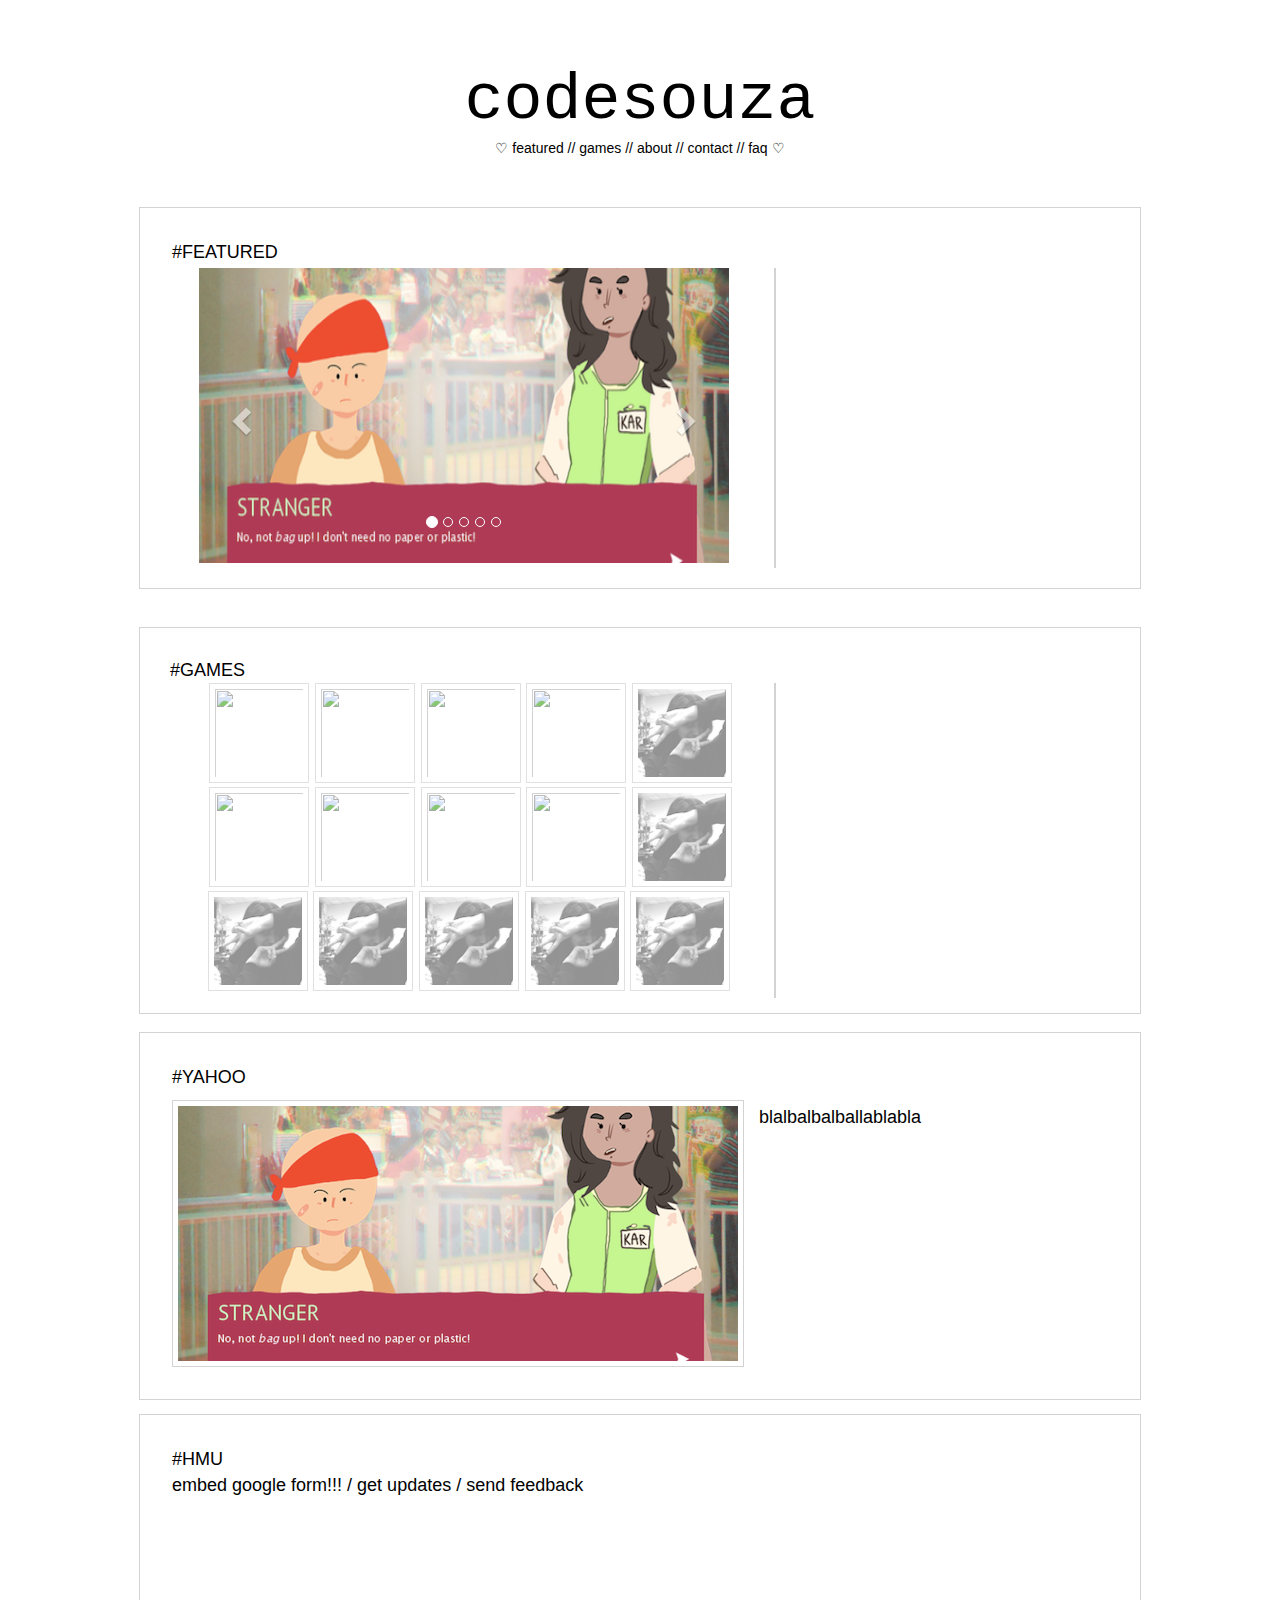
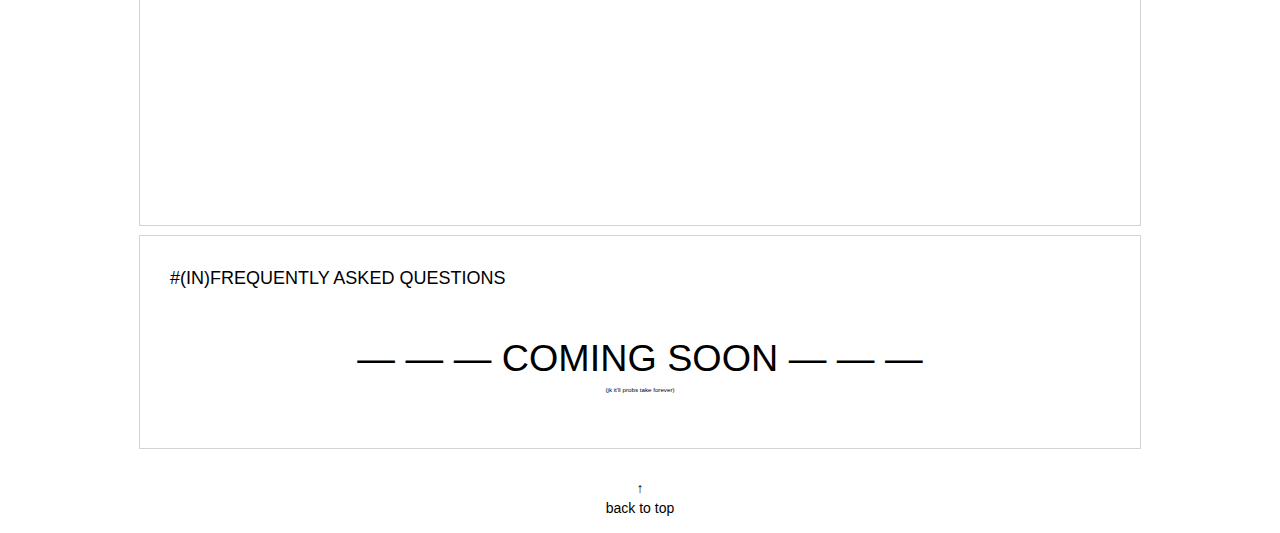
==== index.html @ 610016ef "Update index.html" ====
<!DOCTYPE html>

<html>
 
<head>
<title>CODESOUZA.</title>
  <meta charset="utf-8">
  <link rel="shortcut icon" type="image/png" href="/codefavicon.png"/>
<link rel="apple-touch-icon-precomposed" href="/codefavicon.png">
<meta name="msapplication-TileColor" content="#FFFFFF">
<meta name="msapplication-TileImage" content="/codefavicon.png">
<link rel="icon" href="/icon2.png">
<link rel="shortcut icon" type="image/png" href="/codefavicon.png">
 <meta name="viewport" content="width=device-width, initial-scale=1">
  <link rel="stylesheet" href="https://maxcdn.bootstrapcdn.com/bootstrap/3.3.7/css/bootstrap.min.css">
  <script src="https://ajax.googleapis.com/ajax/libs/jquery/3.2.1/jquery.min.js"></script>
  <script src="https://maxcdn.bootstrapcdn.com/bootstrap/3.3.7/js/bootstrap.min.js"></script>
  <style>
  .carousel-inner > .item > img,
  .carousel-inner > .item > a > img {
      width: 100%;
      margin: auto;
  }
 </style>
  <link href="/style.css" rel="stylesheet" type="text/css" media="all">
</head>
<body>
  
    <br><br><center><a href="http://codesouza.github.io/" class="titlez" style="font-family:courier new;color:black;background-color:none;background:none;font-size:65px;text-decoration:none;">codesouza</a><p style="margin-top:-10px;">&#9825;
    
    <a href="#featured" style="background-color:none;background:none;text-decoration:none;"><span class="mainlink">featured</span></a> // 
    <a href="#allgames" style="background-color:none;background:none;text-decoration:none;"><span class="mainlink">games</span></a> // 
    <a href="#abt" style="background-color:none;background:none;text-decoration:none;"><span class="mainlink">about</span></a> // 
    <a href="#contact" style="background-color:none;background:none;text-decoration:none;"><span class="mainlink">contact</span></a> //
    <a href="#faq" style="background-color:none;background:none;text-decoration:none;"><span class="mainlink">faq</span></a>  &#9825;</center><br>

<a name="featured"></a>
<br>
&nbsp; 

<center><div class="one">
<p style="text-align:left;font-size:18px;padding:32px;">#FEATURED<br>
<div class=section1>
<div class="container" style="width:530px;margin-right:60px;">
<div id="myCarousel" class="carousel slide" data-ride="carousel" data-interval="1750" style="width:530px;height:295px;">
    <!-- Indicators -->
    <ol class="carousel-indicators">
      <li data-target="#myCarousel" data-slide-to="0" class="active"></li>
      <li data-target="#myCarousel" data-slide-to="1"></li>
      <li data-target="#myCarousel" data-slide-to="2"></li>
      <li data-target="#myCarousel" data-slide-to="3"></li>
      <li data-target="#myCarousel" data-slide-to="4"></li>
    </ol>

    <!-- Wrapper for slides -->
    <div class="carousel-inner" role="listbox">
      <div class="item active">
       <span id="thing2"><a href="/wip"><img src="https://codesouza.github.io/test.png" height=295px width=530px></a></span>
      </div>

      <div class="item">
       <span id="thing2"><a href="/wip"><img src="https://codesouza.github.io/test.png" height=295px width=530px></a></span>
      </div>
    
      <div class="item">
       <span id="thing2"><a href="/wip"><img src="https://codesouza.github.io/test.png" height=295px width=530px></a></span>
     </div>
     
      <div class="item">
        <span id="thing2"><img src="https://codesouza.github.io/test.png" height=295px width=530px></span>
      </div>
      
          <div class="item">
        <span id="thing2"><img src="https://codesouza.github.io/test.png" height=295px width=530px></span>
     </div>
     
    </div>

    <!-- Left and right controls -->
     <a class="left carousel-control" href="#myCarousel" role="button" data-slide="prev" style="background:none">
      <span class="glyphicon glyphicon-chevron-left"></span>
      <span class="sr-only">Previous</span>
    </a>
    <a class="right carousel-control" href="#myCarousel" role="button" data-slide="next" style="background:none">
      <span class="glyphicon glyphicon-chevron-right"></span>
      <span class="sr-only">Next</span>
    </a>
  </div>
</div>
<span id="about3">
<strong><i>chicken alfredo</strong></i><br>
<small><small><em>a simple pseudo-RPG featuring a small boy lost in a big world <strike>er, commercial mall</strike>. can you successfully guide 6y/o noodle to his mother? developed as a means to play around with new code.</em><br>
</div><br>
</div>
</center>
<br>
<a name="allgames"></a>
<br>
&nbsp;

<center><div class="one">
<p style="text-align:left;font-size:18px;padding:30px;">#GAMES<br>
<div class=section style="height:315px;">

<span id="thing"><a href="/wip"><img src="https://78.media.tumblr.com/51420f6b9ac7511cdd7868e2d6248a3f/tumblr_p2h3wk4jT21vpi7zio5_500.png" height=100px width=100px style="padding:5px;margin-bottom:4px;border:1px solid lightgray;"></a>&nbsp;
<span id="about" style="margin-left:485px;">
<strong><i>chicken alfredo</strong></i><br>
<small><small><em>a simple pseudo-RPG featuring a small boy lost in a big world <strike>er, commercial mall</strike>. can you successfully guide 6y/o noodle to his mother? developed as a means to play around with new code.</em><br>

</em><br>
<strong>genre:</strong> pointless<br>
<strong>length:</strong> 10-15min<br>
<strong>originally created:</strong> oct2015<br>
<strong>last updated:</strong> jan2018<br>
<strong>warnings:</strong> n/a<br></small>
<center><strong>* * *</strong></center></small>

</span></span>

<span id="thing"><a href="/wip"><img src="https://78.media.tumblr.com/8546963a7205b519762d2fd50eac9c80/tumblr_p2h3wk4jT21vpi7zio1_500.png" height=100px width=100px style="padding:5px;margin-bottom:4px;border:1px solid lightgray;"></a>&nbsp;
<span id="about" style="margin-left:380px;">
<strong><i>teh gr8st meme</strong></i><br>
<small><small><em>a text-adventure game featuring swaggerjagger – a highschool student determined to win the superlative of “greatest meme.” as part of his quest, he must defeat all other memes within the school.</em><br><br>
<strong>genre:</strong> pointless<br>
<strong>length:</strong> 10-15min<br>
<strong>last updated:</strong> oct2015<br>
<strong>warnings:</strong> outdated memez<br></small>
<center><strong>* * *</strong></center></small>
</span></span>

<span id="thing"><a href="/wip"><img src="https://78.media.tumblr.com/a231ae57bc770aa4e705761f517f2b4b/tumblr_p2h3wk4jT21vpi7zio4_500.png" height=100px width=100px style="padding:5px;margin-bottom:4px;border:1px solid lightgray;"></a>&nbsp;
<span id="about" style="margin-left:275px;">
<strong><i>blablabla</strong></i><br>
<small><small><em>description description description description desription description description description description description description description description description description description description </em><br><br>
<strong>genre:</strong> text<br>
<strong>length:</strong> text<br>
<strong>last updated:</strong> text<br>
<strong>warnings:</strong> text<br></small>
<center><strong>* * *</strong></center></small>
</span></span>

<span id="thing"><a href="/wip"><img src="https://78.media.tumblr.com/7ba85b53e247035cbcf5eed28ad32768/tumblr_p2h3wk4jT21vpi7zio3_500.png" height=100px width=100px style="padding:5px;margin-bottom:4px;border:1px solid lightgray;"></a>&nbsp;
<span id="about" style="margin-left:170px;">
<strong><i>blablabla</strong></i><br>
<small><small><em>description description description description desription description description description description description description description description description description description description </em><br><br>
<strong>genre:</strong> text<br>
<strong>length:</strong> text<br>
<strong>last updated:</strong> text<br>
<strong>warnings:</strong> text<br></small>
<center><strong>* * *</strong></center></small>
</span></span>

<span id="thing"><a href="/wip"><img src="https://codesouza.github.io/icon.png" height=100px width=100px style="padding:5px;margin-bottom:4px;border:1px solid lightgray;"></a>&nbsp;
<span id="about" style="margin-left:65px;">
<strong><i>blablabla</strong></i><br>
<small><small><em>description description description description desription description description description description description description description description description description description description </em><br><br>
<strong>genre:</strong> text<br>
<strong>length:</strong> text<br>
<strong>last updated:</strong> text<br>
<strong>warnings:</strong> text<br></small>
<center><strong>* * *</strong></center></small>
</span></span> 

<span id="thing"><a href="/wip"><img src="https://78.media.tumblr.com/5c56c595bf314876842eba7ab51372b2/tumblr_p2h3wk4jT21vpi7zio2_500.png" height=100px width=100px style="padding:5px;margin-bottom:4px;border:1px solid lightgray;"></a>&nbsp;
<span id="about" style="margin-top:-105px;margin-left:485px;">
<strong><i>blablabla</strong></i><br>
<small><small><em>description description description description desription description description description description description description description description description description description description </em><br><br>
<strong>genre:</strong> text<br>
<strong>length:</strong> text<br>
<strong>last updated:</strong> text<br>
<strong>warnings:</strong> text<br></small>
<center><strong>* * *</strong></center></small>
</span></span>

<span id="thing"><a href="/wip"><img src="https://78.media.tumblr.com/abcad7ddb61fff23e1674c939392bfc5/tumblr_p2h3wk4jT21vpi7zio6_1280.gif" height=100px width=100px style="padding:5px;margin-bottom:4px;border:1px solid lightgray;"></a>&nbsp;
<span id="about" style="margin-top:-105px;margin-left:380px">
<strong><i>blablabla</strong></i><br>
<small><small><em>description description description description desription description description description description description description description description description description description description </em><br><br>
<strong>genre:</strong> text<br>
<strong>length:</strong> text<br>
<strong>last updated:</strong> text<br>
<strong>warnings:</strong> text<br></small>
<center><strong>* * *</strong></center></small>
</span></span>

<span id="thing"><a href="/wip"><img src="https://78.media.tumblr.com/abcad7ddb61fff23e1674c939392bfc5/tumblr_p2h3wk4jT21vpi7zio6_1280.gif" height=100px width=100px style="padding:5px;margin-bottom:4px;border:1px solid lightgray;"></a>&nbsp;
<span id="about" style="margin-top:-105px;margin-left:275px;">
<strong><i>blablabla</strong></i><br>
<small><small><em>description description description description desription description description description description description description description description description description description description </em><br><br>
<strong>genre:</strong> text<br>
<strong>length:</strong> text<br>
<strong>last updated:</strong> text<br>
<strong>warnings:</strong> text<br></small>
<center><strong>* * *</strong></center></small>
</span></span>

<span id="thing"><a href="/wip"><img src="https://78.media.tumblr.com/abcad7ddb61fff23e1674c939392bfc5/tumblr_p2h3wk4jT21vpi7zio6_1280.gif" height=100px width=100px style="padding:5px;margin-bottom:4px;border:1px solid lightgray;"></a>&nbsp;
<span id="about" style="margin-top:-105px;margin-left:170px;">
<strong><i>blablabla</strong></i><br>
<small><small><em>description description description description desription description description description description description description description description description description description description </em><br><br>
<strong>genre:</strong> text<br>
<strong>length:</strong> text<br>
<strong>last updated:</strong> text<br>
<strong>warnings:</strong> text<br></small>
<center><strong>* * *</strong></center></small>
</span></span>

<span id="thing"><a href="/wip"><img src="https://codesouza.github.io/icon.png" height=100px width=100px style="padding:5px;margin-bottom:4px;border:1px solid lightgray;"></a>&nbsp;
<span id="about" style="margin-top:-105px;margin-left:65px;">
<strong><i>blablabla</strong></i><br>
<small><small><em>description description description description desription description description description description description description description description description description description description </em><br><br>
<strong>genre:</strong> text<br>
<strong>length:</strong> text<br>
<strong>last updated:</strong> text<br>
<strong>warnings:</strong> text<br></small>
<center><strong>* * *</strong></center></small>
</span></span>

<span id="thing"><a href="/wip"><img src="https://codesouza.github.io/icon.png" height=100px width=100px style="padding:5px;margin-bottom:4px;border:1px solid lightgray;"></a>&nbsp;
<span id="about" style="margin-top:-210px;margin-left:485px;">
<strong><i>blablabla</strong></i><br>
<small><small><em>description description description description desription description description description description description description description description description description description description </em><br><br>
<strong>genre:</strong> text<br>
<strong>length:</strong> text<br>
<strong>last updated:</strong> text<br>
<strong>warnings:</strong> text<br></small>
<center><strong>* * *</strong></center></small>
</span></span>

<span id="thing"><a href="/wip"><img src="https://codesouza.github.io/icon.png" height=100px width=100px style="padding:5px;margin-bottom:4px;border:1px solid lightgray;"></a>&nbsp;
<span id="about" style="margin-top:-210px;margin-left:380px;">
<strong><i>blablabla</strong></i><br>
<small><small><em>description description description description desription description description description description description description description description description description description description </em><br><br>
<strong>genre:</strong> text<br>
<strong>length:</strong> text<br>
<strong>last updated:</strong> text<br>
<strong>warnings:</strong> text<br></small>
<center><strong>* * *</strong></center></small>
</span></span>

<span id="thing"><a href="/wip"><img src="https://codesouza.github.io/icon.png" height=100px width=100px style="padding:5px;margin-bottom:4px;border:1px solid lightgray;"></a>&nbsp;
<span id="about" style="margin-top:-210px;margin-left:275px;">
<strong><i>blablabla</strong></i><br>
<small><small><em>description description description description desription description description description description description description description description description description description description </em><br><br>
<strong>genre:</strong> text<br>
<strong>length:</strong> text<br>
<strong>last updated:</strong> text<br>
<strong>warnings:</strong> text<br></small>
<center><strong>* * *</strong></center></small>
</span></span>

<span id="thing"><a href="/wip"><img src="https://codesouza.github.io/icon.png" height=100px width=100px style="padding:5px;margin-bottom:4px;border:1px solid lightgray;"></a>&nbsp;
<span id="about" style="margin-top:-210px;margin-left:170px;">
<strong><i>blablabla</strong></i><br>
<small><small><em>description description description description desription description description description description description description description description description description description description </em><br><br>
<strong>genre:</strong> text<br>
<strong>length:</strong> text<br>
<strong>last updated:</strong> text<br>
<strong>warnings:</strong> text<br></small>
<center><strong>* * *</strong></center></small>
</span></span>

<span id="thing"><a href="/wip"><img src="https://codesouza.github.io/icon.png" height=100px width=100px style="padding:5px;margin-bottom:4px;border:1px solid lightgray;"></a>&nbsp;
<span id="about" style="margin-top:-210px;margin-left:65px;">hover!</span></span>

<span id="thing" style="font-size:1px;">&nbsp; 
<span id="about" style="margin-top:-210px;margin-left:65px;"><strong><i>codesouza games</strong></i><br>
<small><small><em>description description description description desription description description description description description description description description description description description description </em><br><br>
</span></span>
</div><br>
</div></center>
<br>
 
<a name="abt"></a> &nbsp; 
<br>
<center><div class="one">
<p style="text-align:left;font-size:18px;padding:32px;margin-bottom:15px;">#YAHOO<br>
<span id="thing"><img src="/test.png" height=30% width=auto style="margin-top:10px;padding:5px;border:1px solid lightgray;">
<span id="about2" style="padding:15px;margin-left:0px;">
  blalbalbalballablabla
</div>
<br>
<a name="contact"></a> &nbsp; 
<br>
<center><div class="one">
<p style="text-align:left;font-size:18px;padding:32px;">#HMU<br>embed google form!!! / get updates / send feedback</br><p style="text-align:left;padding-left:30px;margin-top:-40px;"><iframe src="https://docs.google.com/forms/d/1LzwYeLHEktfcRdA-hWhYUY2slffqYl0IQMrAqqK3-rg/viewform?embedded=true" width="900" height="300px" frameborder="0" marginheight="0" marginwidth="0">Loading...</iframe><br><br><br></p>
</div></center>
 
<br>
<a name="faq"></a> &nbsp;
<br>

<center><div class="one">
<p style="text-align:left;font-size:18px;padding:30px;">#(IN)FREQUENTLY ASKED QUESTIONS<br style="font-size:14px;"><center><big><big><big><big><big><big><big><big><big>	&mdash;	&mdash;	&mdash; COMING SOON 	&mdash;	&mdash;	&mdash;</big></big></big></big></big></big></big></big></big><br><small>(jk it'll probs take forever)</small></center><br><br><br><br><br></p>
</div></center>
<br><p>
  <center><a href="#top" style="background-color:none;background:none;text-decoration:none;font-size:14px;" id="scroll" class="scroll">&#x2191;<br>back to top</a></center>
  </body>
</html>
---- style.css ----
body {
  background-color: white;
  color: black;
  font-family:Helvetica Neue, Helvetica, Arial, sans-serif;
  font-weight:300;
  margin:15px;
  background:url();
  background-size:20% 40%;
  background-attachment: fixed;
  
}

a {
  background-color: #FFFF61;
  color: black;
  font-family: Helvetica;
  background-size:auto auto;
  background-attachment: fixed;
  font-style:normal;
  text-transform:none;
}

a:hover {
  background-color: #FFFFFF;
  color: black;
  font-family: Helvetica;
  background-size:auto auto;
  background-attachment: fixed;
  font-style:normal;
  text-decoration:underline;
}

#titlez a:hover {
}

box {
    background-color: white;
    width: 300px;
    padding: 25px;
    border: 1px solid gray;
    margin-left: 250px;
}

.vr{
  width: 2px; /* Line width */
  background-color: lightgray; /* Line color */
  height: 268px; /* Override in-line if you want specific height. */
  display:inline-block; /* Causes the line to float to left of content. 
    You can instead use position:absolute or display:inline-block
    if this fits better with your design */
}

.one {
    outline-style: double;
    outline-color: lightgray;
    outline-width: 1px;
    width:1000px;
    text-align:center;
    margin-top:-20px;
    background-color:white;
    z-index:999;
}
.initial{
  z-index:-10000;
}


.mainlink:hover {
  font-style:italic;
}

.socialmedia {
  position: fixed;
  bottom:5px;
  right:5px;
  background-color:white;
  color:white;
}

a .socialmedia{
  position: fixed;
  bottom:5px;
  right:5px;
  color:white;
}

.button {
    background-color: black;
    border: 2px solid black;
    color: white;
    text-align: center;
    text-decoration: none;
    display: inline-block;
    font-size: 20px;
    margin: 4px 2px;
    height:500px;
    width:150px;
    text-align:center;
    -webkit-transition-duration: 0.4s; /* Safari */
    -moz-transition-duration: 0.4s; /* Safari */
    -o-transition-duration: 0.4s; /* Safari */
    -ms-transition-duration: 0.4s; /* Safari */
    transition-duration: 0.4s;
    cursor: pointer;
}

.button:hover {
    background-color: white;
    color: black;
    border: 2px solid #555555;
}

.section {
    width:606px;
    padding:0; 
    height:300px;
    margin-top:-40px;
    margin-left:30px;
    text-align:middle;
    overflow:scroll;
    border-right: 2px solid lightgray;
}

.section1 {
    width:606px;
    padding:0; 
    height:300px;
    margin-top:-40px;
    margin-left:30px;
    text-align:middle;
    overflow:scroll;
    border-right: 2px solid lightgray;
}

.section1:hover #about3 {
    opacity:1;
    transition: opacity .3s ease-in-out;
   -moz-transition: opacity .3s ease-in-out;
   -o-transition: opacity .3s ease-in-out;
   -webkit-transition: opacity .3s ease-in-out;
   -ms-transition: opacity .3s ease-in-out;
}

#about {
    width:315px;
    padding:0; 
    height:272px;
    margin-top:0px;
    text-align:justify;
    position:absolute;
    margin-left:501px;
    /*left:60%;
    right:39%;*/
    font-size:19px;
    opacity:0;
    transition: opacity .3s ease-in-out;
   -moz-transition: opacity .3s ease-in-out;
   -o-transition: opacity .3s ease-in-out;
   -webkit-transition: opacity .3s ease-in-out;
   -ms-transition: opacity .3s ease-in-out;
}

#about3 {
    width:315px;
    padding:0; 
    height:272px;
    margin-top:0px;
    text-align:justify;
    position:absolute;
    margin-left:320px;
    margin-top:-300px;
    /*left:60%;
    right:39%;*/
    font-size:19px;
    opacity:0;
    transition: opacity .3s ease-in-out;
   -moz-transition: opacity .3s ease-in-out;
   -o-transition: opacity .3s ease-in-out;
   -webkit-transition: opacity .3s ease-in-out;
   -ms-transition: opacity .3s ease-in-out;
}


#about2 {
    width:630px;
    padding:0; 
    height:272px;
    margin-top:0px;
    text-align:justify;
    position:absolute;
    margin-left:521px;
    /*left:60%;
    right:39%;*/
    font-size:18px;
}


#thing:hover #about {
    opacity:1;
    transition: opacity .3s ease-in-out;
   -moz-transition: opacity .3s ease-in-out;
   -o-transition: opacity .3s ease-in-out;
   -webkit-transition: opacity .3s ease-in-out;
   -ms-transition: opacity .3s ease-in-out;
}

#thing a:link {
  opacity:0.7;
  text-decoration:none;
  background:none;
  transition: opacity .25s ease-in-out;
   -moz-transition: opacity .25s ease-in-out;
   -webkit-transition: opacity .25s ease-in-out;
   -o-transition: opacity .25s ease-in-out;
   -ms-transition: opacity .25s ease-in-out;
}

#thing a:hover {
  opacity:1;
   transition: opacity .25s ease-in-out;
   -moz-transition: opacity .25s ease-in-out;
   -webkit-transition: opacity .25s ease-in-out;
   -o-transition: opacity .25s ease-in-out;
   -ms-transition: opacity .25s ease-in-out;
}


#thing2:active #about3 {
    opacity:1;
    transition: opacity .3s ease-in-out;
   -moz-transition: opacity .3s ease-in-out;
   -o-transition: opacity .3s ease-in-out;
   -webkit-transition: opacity .3s ease-in-out;
   -ms-transition: opacity .3s ease-in-out;
}
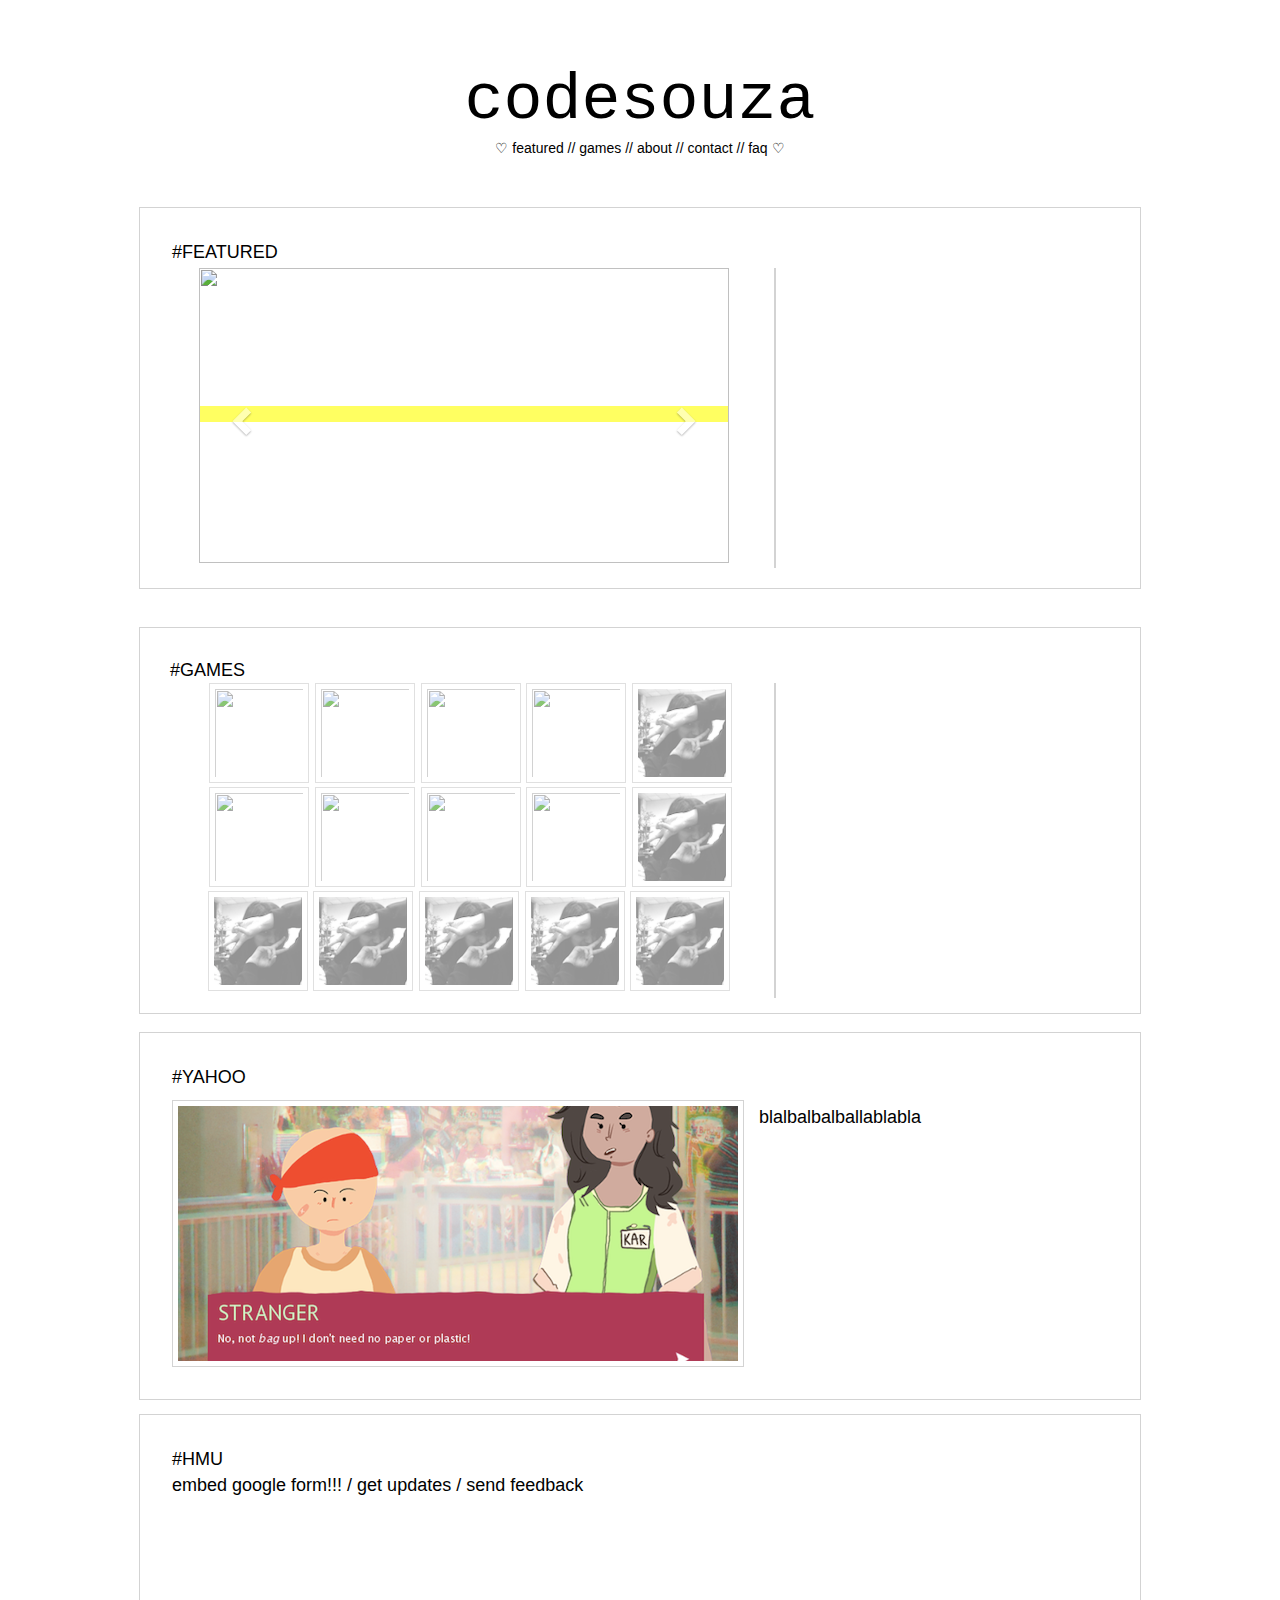
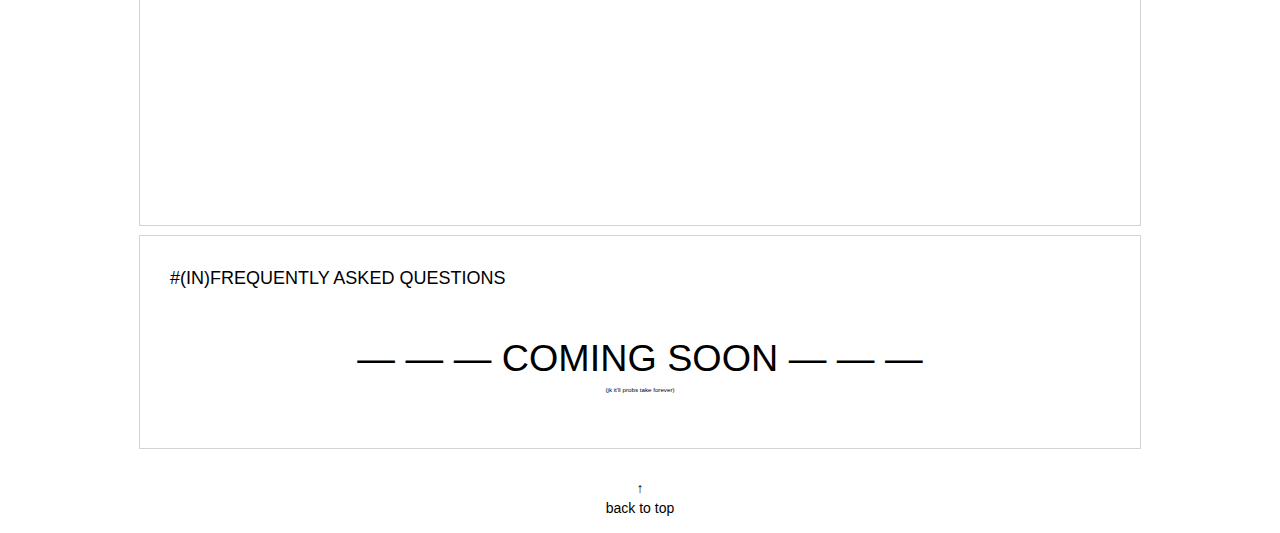
==== commit 9b86334f: "Update index.html" ====
--- a/index.html
+++ b/index.html
@@ -55,11 +55,11 @@
     <!-- Wrapper for slides -->
     <div class="carousel-inner" role="listbox">
       <div class="item active">
-       <span id="thing2"><a href="/wip"><img src="https://codesouza.github.io/test.png" height=295px width=530px></a></span>
+       <span id="thing2"><a href="/wip"><img src="http://78.media.tumblr.com/12917b4e95c2bfa5ded5bbecb8294c77/tumblr_obpsepjNXy1vr19qqo1_1280.jpg" height=295px width=530px></a></span>
       </div>
 
       <div class="item">
-       <span id="thing2"><a href="/wip"><img src="https://codesouza.github.io/test.png" height=295px width=530px></a></span>
+       <span id="thing2"><a href="/wip"><img src="http://78.media.tumblr.com/a0939ae14921f3d64fb581b9fb13c5de/tumblr_obpkhfgnyP1vr19qqo1_1280.jpg" height=295px width=530px></a></span>
       </div>
     
       <div class="item">
@@ -67,11 +67,11 @@
      </div>
      
       <div class="item">
-        <span id="thing2"><img src="https://codesouza.github.io/test.png" height=295px width=530px></span>
+        <span id="thing2"><img src="http://78.media.tumblr.com/141790d12981d363426460a32bfb8c0c/tumblr_obpjwsksVC1vr19qqo3_1280.jpg" height=295px width=530px></span>
       </div>
       
           <div class="item">
-        <span id="thing2"><img src="https://codesouza.github.io/test.png" height=295px width=530px></span>
+        <span id="thing2"><img src="http://78.media.tumblr.com/fda3e1c578d5d9608e2ddd19bd14b0ad/tumblr_o5e16iesNR1vr19qqo2_1280.jpg" height=295px width=530px></span>
      </div>
      
     </div>
@@ -172,7 +172,7 @@
 <center><strong>* * *</strong></center></small>
 </span></span>
 
-<span id="thing"><a href="/wip"><img src="https://78.media.tumblr.com/abcad7ddb61fff23e1674c939392bfc5/tumblr_p2h3wk4jT21vpi7zio6_1280.gif" height=100px width=100px style="padding:5px;margin-bottom:4px;border:1px solid lightgray;"></a>&nbsp;
+<span id="thing"><a href="/wip"><img src="https://78.media.tumblr.com/7aa47f646c2543e2e0742189bee8ec03/tumblr_p2h3wk4jT21vpi7zio7_r1_500.png" height=100px width=100px style="padding:5px;margin-bottom:4px;border:1px solid lightgray;"></a>&nbsp;
 <span id="about" style="margin-top:-105px;margin-left:380px">
 <strong><i>blablabla</strong></i><br>
 <small><small><em>description description description description desription description description description description description description description description description description description description </em><br><br>
@@ -183,7 +183,7 @@
 <center><strong>* * *</strong></center></small>
 </span></span>
 
-<span id="thing"><a href="/wip"><img src="https://78.media.tumblr.com/abcad7ddb61fff23e1674c939392bfc5/tumblr_p2h3wk4jT21vpi7zio6_1280.gif" height=100px width=100px style="padding:5px;margin-bottom:4px;border:1px solid lightgray;"></a>&nbsp;
+<span id="thing"><a href="/wip"><img src="https://78.media.tumblr.com/6495e687cec66d059bb4564ab6f2af55/tumblr_p2h3wk4jT21vpi7zio8_r1_500.png" height=100px width=100px style="padding:5px;margin-bottom:4px;border:1px solid lightgray;"></a>&nbsp;
 <span id="about" style="margin-top:-105px;margin-left:275px;">
 <strong><i>blablabla</strong></i><br>
 <small><small><em>description description description description desription description description description description description description description description description description description description </em><br><br>
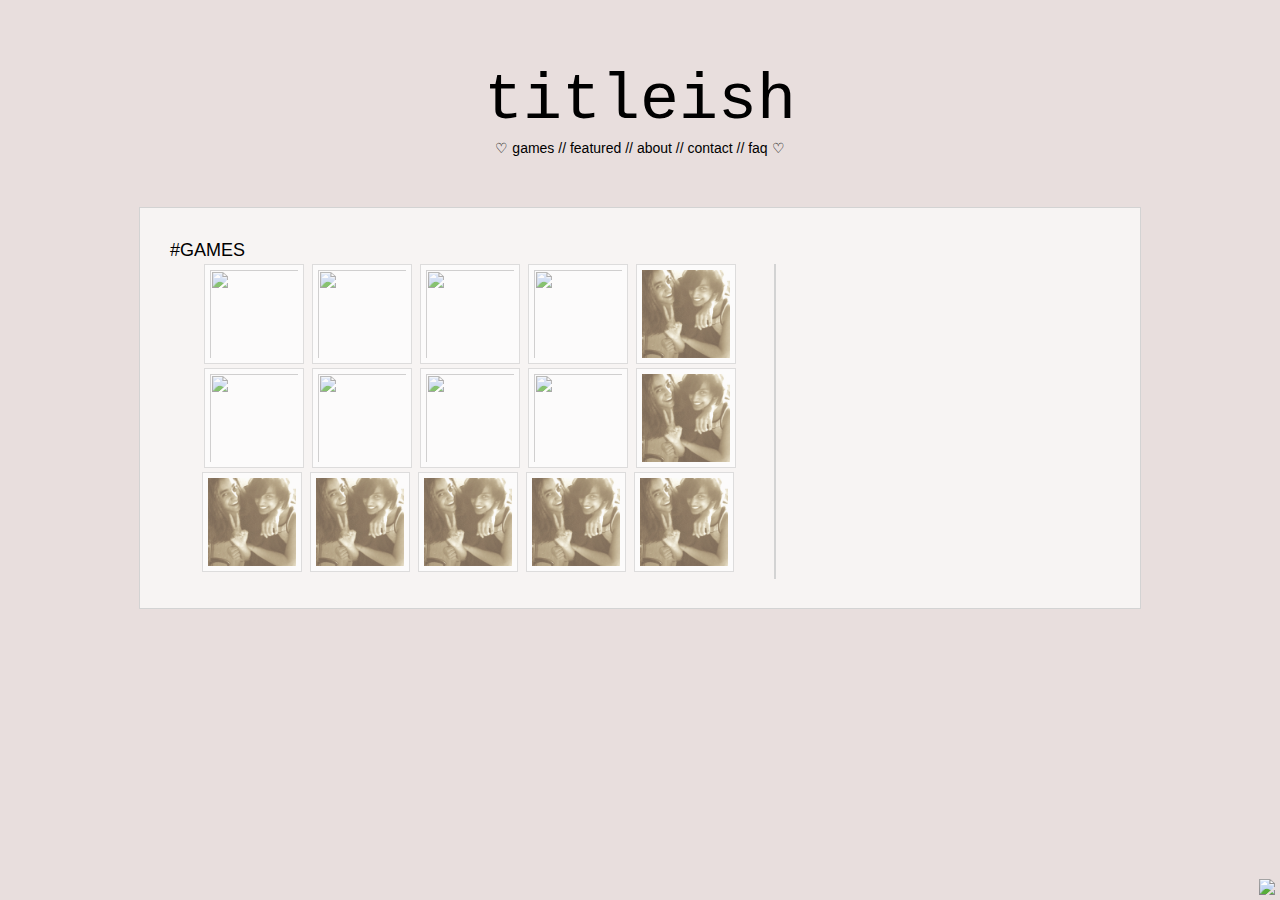
==== commit cb8ca7c8: "Update index.html" ====
--- a/index.html
+++ b/index.html
@@ -11,98 +11,490 @@
 <meta name="msapplication-TileImage" content="/codefavicon.png">
 <link rel="icon" href="/icon2.png">
 <link rel="shortcut icon" type="image/png" href="/codefavicon.png">
- <meta name="viewport" content="width=device-width, initial-scale=1">
+  <meta name="viewport" content="width=device-width, initial-scale=1">
   <link rel="stylesheet" href="https://maxcdn.bootstrapcdn.com/bootstrap/3.3.7/css/bootstrap.min.css">
-  <script src="https://ajax.googleapis.com/ajax/libs/jquery/3.2.1/jquery.min.js"></script>
   <script src="https://maxcdn.bootstrapcdn.com/bootstrap/3.3.7/js/bootstrap.min.js"></script>
+<script src="https://ajax.googleapis.com/ajax/libs/jquery/3.2.1/jquery.min.js"></script>
+
+<script>
+$(function(){
+    $("featured").hide();
+    $("aboutzz").hide();
+    $("contact").hide();
+    $("faq").hide();
+    $("games").hide();
+    $("linkfeatured").click(function(){
+        $("games").hide();
+        $("contact").hide();
+        $("aboutzz").hide();
+        $("faq").hide();
+        $("featured").fadeIn("slow");
+</script>
+<script>
+$(function(){
+    $("featured").hide();
+    $("aboutzz").hide();
+    $("contact").hide();
+    $("faq").hide();
+    $("linkfeatured").click(function(){
+        $("games").hide();
+        $("contact").hide();
+        $("aboutzz").hide();
+        $("faq").hide();
+        $("featured").fadeIn("slow");
+});
+});
+$(function(){
+    $("featured").hide();
+    $("aboutzz").hide();
+    $("contact").hide();
+    $("faq").hide();
+    $("linkabout").click(function(){
+        $("games").hide();
+        $("contact").hide();
+        $("featured").hide();
+        $("faq").hide();
+        $("aboutzz").fadeIn("slow");
+});
+});
+$(function(){
+    $("featured").hide();
+    $("aboutzz").hide();
+    $("contact").hide();
+    $("faq").hide();
+    $("linkgames").click(function(){
+        $("contact").hide();
+        $("featured").hide();
+        $("aboutzz").hide();
+        $("faq").hide();
+        $("games").fadeIn("slow");
+});
+});
+$(function(){
+    $("featured").hide();
+    $("aboutzz").hide();
+    $("contact").hide();
+    $("faq").hide();
+    $("linkcontact").click(function(){
+        $("games").hide();
+        $("featured").hide();
+        $("aboutzz").hide();
+        $("faq").hide();
+        $("contact").fadeIn("slow");
+});
+});
+$(function(){
+    $("featured").hide();
+    $("aboutzz").hide();
+    $("contact").hide();
+    $("faq").hide();
+    $("linkfaq").click(function(){
+        $("games").hide();
+        $("featured").hide();
+        $("aboutzz").hide();
+        $("contact").hide();
+        $("faq").fadeIn("slow");
+});
+});
+  </script>
+
   <style>
   .carousel-inner > .item > img,
   .carousel-inner > .item > a > img {
       width: 100%;
       margin: auto;
   }
- </style>
-  <link href="/style.css" rel="stylesheet" type="text/css" media="all">
-</head>
-<body>
   
-    <br><br><center><a href="http://codesouza.github.io/" class="titlez" style="font-family:courier new;color:black;background-color:none;background:none;font-size:65px;text-decoration:none;">codesouza</a><p style="margin-top:-10px;">&#9825;
+  
+body {
+  color: black;
+  font-family:Helvetica Neue, Helvetica, Arial, sans-serif;
+  font-weight:300;
+  margin:15px;
+  opacity: 1;
+  transition: 1s opacity;
+  background:url(https://cdn.pixabay.com/photo/2016/08/20/04/43/pineapple-1606852_960_720.jpg);
+  background-size:auto 105%;
+  background-position:center bottom;
+  background-attachment: fixed;
+  background-repeat:no-repeat;
+  background-color:#e8dedd;
+}
+
+body.fade-out {
+    opacity: 0;
+    transition: none;
+}
+
+a {
+  color: black;
+  font-family: Helvetica;
+  background-size:auto auto;
+  background-attachment: fixed;
+  font-style:normal;
+  text-transform:none;
+}
+
+a:hover {
+  color: black;
+  font-family: Helvetica;
+  background-size:auto auto;
+  background-attachment: fixed;
+  font-style:normal;
+  text-decoration:underline;
+}
+
+#titlez a:hover {
+}
+
+box {
+    background-color: white;
+    width: 300px;
+    padding: 25px;
+    border: 1px solid gray;
+    margin-left: 250px;
+}
+
+.vr{
+  width: 2px; /* Line width */
+  background-color: lightgray; /* Line color */
+  height: 268px; /* Override in-line if you want specific height. */
+  display:inline-block; /* Causes the line to float to left of content. 
+    You can instead use position:absolute or display:inline-block
+    if this fits better with your design */
+}
+
+.one {
+    outline-style: double;
+    outline-color: lightgray;
+    outline-width: 1px;
+    width:1000px;
+    height:400px;
+    position:absolute center;
+    text-align:center;
+    margin-top:-20px;
+    background-color:#FFFFFFA6;
+    z-index:999;
+}
+
+.one:hover {
+    outline-style: double;
+    outline-color: lightgray;
+    outline-width: 1px;
+    width:1000px;
+    text-align:center;
+    margin-top:-20px;
+    background-color:#FFFFFF;
+    z-index:999;
+    -webkit-transition-duration: 0.5s; /* Safari */
+    -moz-transition-duration: 0.5s; /* Safari */
+    -o-transition-duration: 0.5s; /* Safari */
+    -ms-transition-duration: 0.5s; /* Safari */
+    transition-duration: 0.5s;
+}
+.initial{
+  z-index:-10000;
+}
+
+
+.mainlink:hover {
+  font-style:italic;
+}
+
+.socialmedia {
+  position: fixed;
+  bottom:5px;
+  right:5px;
+}
+
+a .socialmedia{
+  position: fixed;
+  bottom:5px;
+  right:5px;
+  color:white;
+}
+
+.button {
+    background-color: black;
+    border: 2px solid black;
+    color: white;
+    text-align: center;
+    text-decoration: none;
+    display: inline-block;
+    font-size: 20px;
+    margin: 4px 2px;
+    height:500px;
+    width:150px;
+    text-align:center;
+    -webkit-transition-duration: 0.4s; /* Safari */
+    -moz-transition-duration: 0.4s; /* Safari */
+    -o-transition-duration: 0.4s; /* Safari */
+    -ms-transition-duration: 0.4s; /* Safari */
+    transition-duration: 0.4s;
+    cursor: pointer;
+}
+
+.button:hover {
+    background-color: white;
+    color: black;
+    border: 2px solid #555555;
+}
+
+.section {
+    width:606px;
+    padding:0; 
+    height:300px;
+    margin-top:-40px;
+    margin-left:30px;
+    text-align:middle;
+    overflow:scroll;
+    border-right: 2px solid lightgray;
+}
+
+.section1 {
+    width:606px;
+    padding:0; 
+    height:300px;
+    margin-top:-40px;
+    margin-left:30px;
+    text-align:middle;
+    overflow:scroll;
+    border-right: 2px solid lightgray;
+}
+
+.section1:hover #about3 {
+    opacity:1;
+    transition: opacity .3s ease-in-out;
+   -moz-transition: opacity .3s ease-in-out;
+   -o-transition: opacity .3s ease-in-out;
+   -webkit-transition: opacity .3s ease-in-out;
+   -ms-transition: opacity .3s ease-in-out;
+}
+
+#about {
+    width:315px;
+    padding:0; 
+    height:272px;
+    margin-top:0px;
+    text-align:justify;
+    position:absolute;
+    margin-left:501px;
+    /*left:60%;
+    right:39%;*/
+    font-size:19px;
+    opacity:0;
+    transition: opacity .3s ease-in-out;
+   -moz-transition: opacity .3s ease-in-out;
+   -o-transition: opacity .3s ease-in-out;
+   -webkit-transition: opacity .3s ease-in-out;
+   -ms-transition: opacity .3s ease-in-out;
+}
+
+#about3 {
+    width:340px;
+    padding:0; 
+    height:272px;
+    margin-top:0px;
+    text-align:left;
+    position:absolute;
+    margin-left:320px;
+    margin-top:-300px;
+    /*left:60%;
+    right:39%;*/
+    font-size:19px;
+    opacity:0;
+    transition: opacity .3s ease-in-out;
+   -moz-transition: opacity .3s ease-in-out;
+   -o-transition: opacity .3s ease-in-out;
+   -webkit-transition: opacity .3s ease-in-out;
+   -ms-transition: opacity .3s ease-in-out;
+}
+
+.fadey {
+    opacity:0.8;
+        transition: opacity .3s ease-in-out;
+   -moz-transition: opacity .3s ease-in-out;
+   -o-transition: opacity .3s ease-in-out;
+   -webkit-transition: opacity .3s ease-in-out;
+   -ms-transition: opacity .3s ease-in-out;
+}
+
+.fadey:hover{
+    opacity:1;
+        transition: opacity .3s ease-in-out;
+   -moz-transition: opacity .3s ease-in-out;
+   -o-transition: opacity .3s ease-in-out;
+   -webkit-transition: opacity .3s ease-in-out;
+   -ms-transition: opacity .3s ease-in-out;
+}
+#about2 {
+    width:630px;
+    padding:0; 
+    height:272px;
+    margin-top:0px;
+    text-align:justify;
+    position:absolute;
+    margin-left:521px;
+    /*left:60%;
+    right:39%;*/
+    font-size:18px;
+}
+
+
+#thing:hover #about {
+    opacity:1;
+    transition: opacity .3s ease-in-out;
+   -moz-transition: opacity .3s ease-in-out;
+   -o-transition: opacity .3s ease-in-out;
+   -webkit-transition: opacity .3s ease-in-out;
+   -ms-transition: opacity .3s ease-in-out;
+}
+
+#thing a:link {
+  opacity:0.7;
+  text-decoration:none;
+  background:none;
+  transition: opacity .25s ease-in-out;
+   -moz-transition: opacity .25s ease-in-out;
+   -webkit-transition: opacity .25s ease-in-out;
+   -o-transition: opacity .25s ease-in-out;
+   -ms-transition: opacity .25s ease-in-out;
+}
+
+#thing a:hover {
+  opacity:1;
+   transition: opacity .25s ease-in-out;
+   -moz-transition: opacity .25s ease-in-out;
+   -webkit-transition: opacity .25s ease-in-out;
+   -o-transition: opacity .25s ease-in-out;
+   -ms-transition: opacity .25s ease-in-out;
+}
+
+
+#thing2:active #about3 {
+    opacity:1;
+    transition: opacity .3s ease-in-out;
+   -moz-transition: opacity .3s ease-in-out;
+   -o-transition: opacity .3s ease-in-out;
+   -webkit-transition: opacity .3s ease-in-out;
+   -ms-transition: opacity .3s ease-in-out;
+}
+
+input[type=text], select, textarea {
+    width: 100%;
+    padding: 12px;
+    border: 1px solid #ccc;
+    box-sizing: border-box;
+    margin-top: 6px;
+    margin-bottom: 16px;
+    resize: vertical;
+}
+
+input[type=submit] {
+    background-color:#D1B2B2;
+    color: white;
+    padding: 12px 20px;
+    border: none;
+    cursor: pointer;
+    background-color: opacity .2s ease-in-out;
+   -moz-transition: background-color .2s ease-in-out;
+   -o-transition: background-color .2s ease-in-out;
+   -webkit-transition: background-color .2s ease-in-out;
+   -ms-transition: background-color .2s ease-in-out;
+}
+
+input[type=submit]:hover {
+    background-color:#A67979;
+    background-color: opacity .2s ease-in-out;
+   -moz-transition: background-color .2s ease-in-out;
+   -o-transition: background-color .2s ease-in-out;
+   -webkit-transition: background-color .2s ease-in-out;
+   -ms-transition: background-color .2s ease-in-out;
+}
+
+.containery {
+    border-radius: 5px;
+    padding-left: 20px;
+    padding-right: 20px;
+    padding-bottom: 20px;
+    margin-right:30px;
+    margin-left:30px;
+    height:335px;
+    overflow:scroll;
+}
+  </style>
+  
+</head><body style="background-color:#  background-color:#e8dedd;">
+
+    <br><br><center><a href="http://codesouza.github.io/" class="titlez" style="font-family:courier new;color:black;font-size:65px;text-decoration:none;">titleish</a><p style="margin-top:-10px;width:350px;">&#9825;
     
-    <a href="#featured" style="background-color:none;background:none;text-decoration:none;"><span class="mainlink">featured</span></a> // 
-    <a href="#allgames" style="background-color:none;background:none;text-decoration:none;"><span class="mainlink">games</span></a> // 
-    <a href="#abt" style="background-color:none;background:none;text-decoration:none;"><span class="mainlink">about</span></a> // 
-    <a href="#contact" style="background-color:none;background:none;text-decoration:none;"><span class="mainlink">contact</span></a> //
-    <a href="#faq" style="background-color:none;background:none;text-decoration:none;"><span class="mainlink">faq</span></a>  &#9825;</center><br>
-
-<a name="featured"></a>
-<br>
-&nbsp; 
-
-<center><div class="one">
-<p style="text-align:left;font-size:18px;padding:32px;">#FEATURED<br>
-<div class=section1>
-<div class="container" style="width:530px;margin-right:60px;">
-<div id="myCarousel" class="carousel slide" data-ride="carousel" data-interval="1750" style="width:530px;height:295px;">
-    <!-- Indicators -->
-    <ol class="carousel-indicators">
-      <li data-target="#myCarousel" data-slide-to="0" class="active"></li>
-      <li data-target="#myCarousel" data-slide-to="1"></li>
-      <li data-target="#myCarousel" data-slide-to="2"></li>
-      <li data-target="#myCarousel" data-slide-to="3"></li>
-      <li data-target="#myCarousel" data-slide-to="4"></li>
-    </ol>
-
-    <!-- Wrapper for slides -->
-    <div class="carousel-inner" role="listbox">
-      <div class="item active">
-       <span id="thing2"><a href="/wip"><img src="http://78.media.tumblr.com/12917b4e95c2bfa5ded5bbecb8294c77/tumblr_obpsepjNXy1vr19qqo1_1280.jpg" height=295px width=530px></a></span>
-      </div>
-
-      <div class="item">
-       <span id="thing2"><a href="/wip"><img src="http://78.media.tumblr.com/a0939ae14921f3d64fb581b9fb13c5de/tumblr_obpkhfgnyP1vr19qqo1_1280.jpg" height=295px width=530px></a></span>
-      </div>
-    
-      <div class="item">
-       <span id="thing2"><a href="/wip"><img src="https://codesouza.github.io/test.png" height=295px width=530px></a></span>
-     </div>
-     
-      <div class="item">
-        <span id="thing2"><img src="http://78.media.tumblr.com/141790d12981d363426460a32bfb8c0c/tumblr_obpjwsksVC1vr19qqo3_1280.jpg" height=295px width=530px></span>
-      </div>
-      
-          <div class="item">
-        <span id="thing2"><img src="http://78.media.tumblr.com/fda3e1c578d5d9608e2ddd19bd14b0ad/tumblr_o5e16iesNR1vr19qqo2_1280.jpg" height=295px width=530px></span>
-     </div>
-     
-    </div>
-
-    <!-- Left and right controls -->
-     <a class="left carousel-control" href="#myCarousel" role="button" data-slide="prev" style="background:none">
-      <span class="glyphicon glyphicon-chevron-left"></span>
-      <span class="sr-only">Previous</span>
-    </a>
-    <a class="right carousel-control" href="#myCarousel" role="button" data-slide="next" style="background:none">
-      <span class="glyphicon glyphicon-chevron-right"></span>
-      <span class="sr-only">Next</span>
-    </a>
-  </div>
-</div>
-<span id="about3">
-<strong><i>chicken alfredo</strong></i><br>
-<small><small><em>a simple pseudo-RPG featuring a small boy lost in a big world <strike>er, commercial mall</strike>. can you successfully guide 6y/o noodle to his mother? developed as a means to play around with new code.</em><br>
-</div><br>
-</div>
-</center>
-<br>
-<a name="allgames"></a>
+    <linkgames><a href="#" style="text-decoration:none;" class="mainlink">games</a></linkgames> // 
+    <linkfeatured><a href="#" style="text-decoration:none;" class="mainlink">featured</a></linkfeatured> //
+    <linkabout><a href="#" style="text-decoration:none;" class="mainlink">about</a></linkabout> // 
+    <linkcontact><a href="#" style="text-decoration:none;" class="mainlink">contact</a></linkcontact> //
+    <linkfaq><a href="#" style="text-decoration:none;" class="mainlink">faq</a></linkfaq>  &#9825;</center><br>
+
+  <script>document.body.className += ' fade-out';
+      $(function() {
+    $('body').removeClass('fade-out');
+});
+  </script>
+  
 <br>
 &nbsp;
-
-<center><div class="one">
+<center>
+<featured>
+<div class="one">
+<p style="text-align:left;font-size:18px;padding:30px;">#FEATURED<br>
+<img src="/test.png" height=30% width=auto style="margin-top:10px;padding:5px;border:1px solid lightgray;">
+<span id="about2" style="padding:15px;margin-left:0px;">
+  blalbalbalballablabla
+</div>
+</div>
+</featured>
+
+<aboutzz>
+<div class="one">
+<p style="text-align:left;font-size:18px;padding:30px;">#YAHOO<br>
+<img src="https://78.media.tumblr.com/1cd457d7540e53be6df5ed3f36c5267b/tumblr_p2kfv2hyrZ1vpi7zio1_1280.jpg" height=300px width=auto style="margin-top:10px;margin-left:30px;padding:5px;border:1px solid lightgray;background:#FFF;" class="fadey">
+<span id="about2" style="padding:15px;margin-left:0px;">
+  ...we are not exactly sure what this is either.
+</div>
+</div>
+</aboutzz>
+
+
+<contact>
+<div class="one">
+<p style="text-align:left;font-size:18px;padding-top:30px;padding-left:30px;padding-right:30px;">#CONTACT<br>
+<div class="containery">
+<form method="post" action="send_message.php">
+    <input type="text" id="fname" name="namez" placeholder="Name & E-mail (OPTIONAL - only if you want a reply!)">
+
+    <textarea id="subject" name="subjectz" placeholder="If you have any comments, feedbacks, questions, epiphanies, or life stories to share, kindly submit them here! ;- )" style="height:180px;overflow:scroll;"></textarea>
+    <input type="submit" value="Submit">
+  </form>
+</div>
+</div>
+</div>
+</contact>
+
+<faq>
+<div class="one">
+<p style="text-align:left;font-size:18px;padding:30px;">#(IN)FREQUENTLY ASKED QUESTIONS<br>
+<img src="/test.png" height=30% width=auto style="margin-top:10px;padding:5px;border:1px solid lightgray;">
+<span id="about2" style="padding:15px;margin-left:0px;">
+  blalbalbalballablabla
+</div>
+</div>
+</faq>
+
+<games>
+<div class="one">
 <p style="text-align:left;font-size:18px;padding:30px;">#GAMES<br>
 <div class=section style="height:315px;">
 
-<span id="thing"><a href="/wip"><img src="https://78.media.tumblr.com/51420f6b9ac7511cdd7868e2d6248a3f/tumblr_p2h3wk4jT21vpi7zio5_500.png" height=100px width=100px style="padding:5px;margin-bottom:4px;border:1px solid lightgray;"></a>&nbsp;
+<span id="thing"><a href="/wip"><img src="https://78.media.tumblr.com/51420f6b9ac7511cdd7868e2d6248a3f/tumblr_p2h3wk4jT21vpi7zio5_500.png" height=100px width=100px style="padding:5px;background:#FFFFFF;margin-bottom:4px;border:1px solid lightgray;"></a>&nbsp;
 <span id="about" style="margin-left:485px;">
 <strong><i>chicken alfredo</strong></i><br>
 <small><small><em>a simple pseudo-RPG featuring a small boy lost in a big world <strike>er, commercial mall</strike>. can you successfully guide 6y/o noodle to his mother? developed as a means to play around with new code.</em><br>
@@ -112,46 +504,46 @@
 <strong>length:</strong> 10-15min<br>
 <strong>originally created:</strong> oct2015<br>
 <strong>last updated:</strong> jan2018<br>
-<strong>warnings:</strong> n/a<br></small>
-<center><strong>* * *</strong></center></small>
-
-</span></span>
-
-<span id="thing"><a href="/wip"><img src="https://78.media.tumblr.com/8546963a7205b519762d2fd50eac9c80/tumblr_p2h3wk4jT21vpi7zio1_500.png" height=100px width=100px style="padding:5px;margin-bottom:4px;border:1px solid lightgray;"></a>&nbsp;
-<span id="about" style="margin-left:380px;">
+<strong>warnings:</strong> kinda boring<br></small>
+<center><strong>* * *</strong></center></small>
+
+</span></span>
+
+<span id="thing"><a href="/wip"><img src="https://78.media.tumblr.com/8546963a7205b519762d2fd50eac9c80/tumblr_p2h3wk4jT21vpi7zio1_500.png" height=100px width=100px style="padding:5px;background:#FFFFFF;margin-bottom:4px;border:1px solid lightgray;"></a>&nbsp;
+<span id="about" style="margin-left:377px;">
 <strong><i>teh gr8st meme</strong></i><br>
 <small><small><em>a text-adventure game featuring swaggerjagger – a highschool student determined to win the superlative of “greatest meme.” as part of his quest, he must defeat all other memes within the school.</em><br><br>
 <strong>genre:</strong> pointless<br>
 <strong>length:</strong> 10-15min<br>
 <strong>last updated:</strong> oct2015<br>
-<strong>warnings:</strong> outdated memez<br></small>
-<center><strong>* * *</strong></center></small>
-</span></span>
-
-<span id="thing"><a href="/wip"><img src="https://78.media.tumblr.com/a231ae57bc770aa4e705761f517f2b4b/tumblr_p2h3wk4jT21vpi7zio4_500.png" height=100px width=100px style="padding:5px;margin-bottom:4px;border:1px solid lightgray;"></a>&nbsp;
-<span id="about" style="margin-left:275px;">
-<strong><i>blablabla</strong></i><br>
-<small><small><em>description description description description desription description description description description description description description description description description description description </em><br><br>
-<strong>genre:</strong> text<br>
-<strong>length:</strong> text<br>
-<strong>last updated:</strong> text<br>
-<strong>warnings:</strong> text<br></small>
-<center><strong>* * *</strong></center></small>
-</span></span>
-
-<span id="thing"><a href="/wip"><img src="https://78.media.tumblr.com/7ba85b53e247035cbcf5eed28ad32768/tumblr_p2h3wk4jT21vpi7zio3_500.png" height=100px width=100px style="padding:5px;margin-bottom:4px;border:1px solid lightgray;"></a>&nbsp;
-<span id="about" style="margin-left:170px;">
-<strong><i>blablabla</strong></i><br>
-<small><small><em>description description description description desription description description description description description description description description description description description description </em><br><br>
-<strong>genre:</strong> text<br>
-<strong>length:</strong> text<br>
-<strong>last updated:</strong> text<br>
-<strong>warnings:</strong> text<br></small>
-<center><strong>* * *</strong></center></small>
-</span></span>
-
-<span id="thing"><a href="/wip"><img src="https://codesouza.github.io/icon.png" height=100px width=100px style="padding:5px;margin-bottom:4px;border:1px solid lightgray;"></a>&nbsp;
-<span id="about" style="margin-left:65px;">
+<strong>warnings:</strong> outdated memes<br><br></small>
+<center><strong>* * *</strong></center></small>
+</span></span>
+
+<span id="thing"><a href="/wip"><img src="https://78.media.tumblr.com/a231ae57bc770aa4e705761f517f2b4b/tumblr_p2h3wk4jT21vpi7zio4_500.png" height=100px width=100px style="padding:5px;background:#FFFFFF;margin-bottom:4px;border:1px solid lightgray;"></a>&nbsp;
+<span id="about" style="margin-left:269px;">
+<strong><i>blablabla</strong></i><br>
+<small><small><em>description description description description desription description description description description description description description description description description description description </em><br><br>
+<strong>genre:</strong> text<br>
+<strong>length:</strong> text<br>
+<strong>last updated:</strong> text<br>
+<strong>warnings:</strong> text<br></small>
+<center><strong>* * *</strong></center></small>
+</span></span>
+
+<span id="thing"><a href="/wip"><img src="https://78.media.tumblr.com/7ba85b53e247035cbcf5eed28ad32768/tumblr_p2h3wk4jT21vpi7zio3_500.png" height=100px width=100px style="padding:5px;background:#FFFFFF;margin-bottom:4px;border:1px solid lightgray;"></a>&nbsp;
+<span id="about" style="margin-left:161px;">
+<strong><i>artificial compliments</strong></i><br>
+<small><small><em>description description description description desription description description description description description description description description description description description description </em><br><br>
+<strong>genre:</strong> text<br>
+<strong>length:</strong> text<br>
+<strong>last updated:</strong> text<br>
+<strong>warnings:</strong> text<br></small>
+<center><strong>* * *</strong></center></small>
+</span></span>
+
+<span id="thing"><a href="/wip"><img src="https://codesouza.github.io/icon.png" height=100px width=100px style="padding:5px;background:#FFFFFF;margin-bottom:4px;border:1px solid lightgray;"></a>&nbsp;
+<span id="about" style="margin-left:53px;">
 <strong><i>blablabla</strong></i><br>
 <small><small><em>description description description description desription description description description description description description description description description description description description </em><br><br>
 <strong>genre:</strong> text<br>
@@ -161,139 +553,115 @@
 <center><strong>* * *</strong></center></small>
 </span></span> 
 
-<span id="thing"><a href="/wip"><img src="https://78.media.tumblr.com/5c56c595bf314876842eba7ab51372b2/tumblr_p2h3wk4jT21vpi7zio2_500.png" height=100px width=100px style="padding:5px;margin-bottom:4px;border:1px solid lightgray;"></a>&nbsp;
-<span id="about" style="margin-top:-105px;margin-left:485px;">
-<strong><i>blablabla</strong></i><br>
-<small><small><em>description description description description desription description description description description description description description description description description description description </em><br><br>
-<strong>genre:</strong> text<br>
-<strong>length:</strong> text<br>
-<strong>last updated:</strong> text<br>
-<strong>warnings:</strong> text<br></small>
-<center><strong>* * *</strong></center></small>
-</span></span>
-
-<span id="thing"><a href="/wip"><img src="https://78.media.tumblr.com/7aa47f646c2543e2e0742189bee8ec03/tumblr_p2h3wk4jT21vpi7zio7_r1_500.png" height=100px width=100px style="padding:5px;margin-bottom:4px;border:1px solid lightgray;"></a>&nbsp;
-<span id="about" style="margin-top:-105px;margin-left:380px">
-<strong><i>blablabla</strong></i><br>
-<small><small><em>description description description description desription description description description description description description description description description description description description </em><br><br>
-<strong>genre:</strong> text<br>
-<strong>length:</strong> text<br>
-<strong>last updated:</strong> text<br>
-<strong>warnings:</strong> text<br></small>
-<center><strong>* * *</strong></center></small>
-</span></span>
-
-<span id="thing"><a href="/wip"><img src="https://78.media.tumblr.com/6495e687cec66d059bb4564ab6f2af55/tumblr_p2h3wk4jT21vpi7zio8_r1_500.png" height=100px width=100px style="padding:5px;margin-bottom:4px;border:1px solid lightgray;"></a>&nbsp;
-<span id="about" style="margin-top:-105px;margin-left:275px;">
-<strong><i>blablabla</strong></i><br>
-<small><small><em>description description description description desription description description description description description description description description description description description description </em><br><br>
-<strong>genre:</strong> text<br>
-<strong>length:</strong> text<br>
-<strong>last updated:</strong> text<br>
-<strong>warnings:</strong> text<br></small>
-<center><strong>* * *</strong></center></small>
-</span></span>
-
-<span id="thing"><a href="/wip"><img src="https://78.media.tumblr.com/abcad7ddb61fff23e1674c939392bfc5/tumblr_p2h3wk4jT21vpi7zio6_1280.gif" height=100px width=100px style="padding:5px;margin-bottom:4px;border:1px solid lightgray;"></a>&nbsp;
-<span id="about" style="margin-top:-105px;margin-left:170px;">
-<strong><i>blablabla</strong></i><br>
-<small><small><em>description description description description desription description description description description description description description description description description description description </em><br><br>
-<strong>genre:</strong> text<br>
-<strong>length:</strong> text<br>
-<strong>last updated:</strong> text<br>
-<strong>warnings:</strong> text<br></small>
-<center><strong>* * *</strong></center></small>
-</span></span>
-
-<span id="thing"><a href="/wip"><img src="https://codesouza.github.io/icon.png" height=100px width=100px style="padding:5px;margin-bottom:4px;border:1px solid lightgray;"></a>&nbsp;
-<span id="about" style="margin-top:-105px;margin-left:65px;">
-<strong><i>blablabla</strong></i><br>
-<small><small><em>description description description description desription description description description description description description description description description description description description </em><br><br>
-<strong>genre:</strong> text<br>
-<strong>length:</strong> text<br>
-<strong>last updated:</strong> text<br>
-<strong>warnings:</strong> text<br></small>
-<center><strong>* * *</strong></center></small>
-</span></span>
-
-<span id="thing"><a href="/wip"><img src="https://codesouza.github.io/icon.png" height=100px width=100px style="padding:5px;margin-bottom:4px;border:1px solid lightgray;"></a>&nbsp;
-<span id="about" style="margin-top:-210px;margin-left:485px;">
-<strong><i>blablabla</strong></i><br>
-<small><small><em>description description description description desription description description description description description description description description description description description description </em><br><br>
-<strong>genre:</strong> text<br>
-<strong>length:</strong> text<br>
-<strong>last updated:</strong> text<br>
-<strong>warnings:</strong> text<br></small>
-<center><strong>* * *</strong></center></small>
-</span></span>
-
-<span id="thing"><a href="/wip"><img src="https://codesouza.github.io/icon.png" height=100px width=100px style="padding:5px;margin-bottom:4px;border:1px solid lightgray;"></a>&nbsp;
-<span id="about" style="margin-top:-210px;margin-left:380px;">
-<strong><i>blablabla</strong></i><br>
-<small><small><em>description description description description desription description description description description description description description description description description description description </em><br><br>
-<strong>genre:</strong> text<br>
-<strong>length:</strong> text<br>
-<strong>last updated:</strong> text<br>
-<strong>warnings:</strong> text<br></small>
-<center><strong>* * *</strong></center></small>
-</span></span>
-
-<span id="thing"><a href="/wip"><img src="https://codesouza.github.io/icon.png" height=100px width=100px style="padding:5px;margin-bottom:4px;border:1px solid lightgray;"></a>&nbsp;
-<span id="about" style="margin-top:-210px;margin-left:275px;">
-<strong><i>blablabla</strong></i><br>
-<small><small><em>description description description description desription description description description description description description description description description description description description </em><br><br>
-<strong>genre:</strong> text<br>
-<strong>length:</strong> text<br>
-<strong>last updated:</strong> text<br>
-<strong>warnings:</strong> text<br></small>
-<center><strong>* * *</strong></center></small>
-</span></span>
-
-<span id="thing"><a href="/wip"><img src="https://codesouza.github.io/icon.png" height=100px width=100px style="padding:5px;margin-bottom:4px;border:1px solid lightgray;"></a>&nbsp;
-<span id="about" style="margin-top:-210px;margin-left:170px;">
-<strong><i>blablabla</strong></i><br>
-<small><small><em>description description description description desription description description description description description description description description description description description description </em><br><br>
-<strong>genre:</strong> text<br>
-<strong>length:</strong> text<br>
-<strong>last updated:</strong> text<br>
-<strong>warnings:</strong> text<br></small>
-<center><strong>* * *</strong></center></small>
-</span></span>
-
-<span id="thing"><a href="/wip"><img src="https://codesouza.github.io/icon.png" height=100px width=100px style="padding:5px;margin-bottom:4px;border:1px solid lightgray;"></a>&nbsp;
-<span id="about" style="margin-top:-210px;margin-left:65px;">hover!</span></span>
+<span id="thing"><a href=http://rebot.me/homeslice><img src="https://78.media.tumblr.com/5c56c595bf314876842eba7ab51372b2/tumblr_p2h3wk4jT21vpi7zio2_500.png" height=100px width=100px style="padding:5px;background:#FFFFFF;margin-bottom:4px;border:1px solid lightgray;"></a>&nbsp;
+<span id="about" style="margin-top:-104px;margin-left:485px;">
+<strong><i>rebot.me/homeslice</strong></i><br>
+<small><small><em>a chatbot by the name of nikita2.0 whose sole purpose appears to be insulting others. filled with 12 y/o humor and outdated memes, nikita2.0 was created as a short-lived inside joke...</em><br><br>
+<strong>genre:</strong> chatbot<br>
+<strong>length:</strong> up to you!<br>
+<strong>originally created:</strong> 2015(?)<br>
+<strong>warnings:</strong> not fun or funny<br><br></small>
+<center><strong>* * *</strong></center></small>
+</span></span>
+
+<span id="thing"><a href="/wip"><img src="https://78.media.tumblr.com/7aa47f646c2543e2e0742189bee8ec03/tumblr_p2h3wk4jT21vpi7zio7_r1_500.png" height=100px width=100px style="padding:5px;background:#FFFFFF;margin-bottom:4px;border:1px solid lightgray;"></a>&nbsp;
+<span id="about" style="margin-top:-104px;margin-left:377px">
+<strong><i>blablabla</strong></i><br>
+<small><small><em>description description description description desription description description description description description description description description description description description description </em><br><br>
+<strong>genre:</strong> text<br>
+<strong>length:</strong> text<br>
+<strong>last updated:</strong> text<br>
+<strong>warnings:</strong> text<br></small>
+<center><strong>* * *</strong></center></small>
+</span></span>
+
+<span id="thing"><a href="/wip"><img src="https://78.media.tumblr.com/6495e687cec66d059bb4564ab6f2af55/tumblr_p2h3wk4jT21vpi7zio8_r1_500.png" height=100px width=100px style="padding:5px;background:#FFFFFF;margin-bottom:4px;border:1px solid lightgray;"></a>&nbsp;
+<span id="about" style="margin-top:-104px;margin-left:269px;">
+<strong><i>blablabla</strong></i><br>
+<small><small><em>description description description description desription description description description description description description description description description description description description </em><br><br>
+<strong>genre:</strong> text<br>
+<strong>length:</strong> text<br>
+<strong>last updated:</strong> text<br>
+<strong>warnings:</strong> text<br></small>
+<center><strong>* * *</strong></center></small>
+</span></span>
+
+<span id="thing"><a href="/wip"><img src="https://78.media.tumblr.com/abcad7ddb61fff23e1674c939392bfc5/tumblr_p2h3wk4jT21vpi7zio6_1280.gif" height=100px width=100px style="padding:5px;background:#FFFFFF;margin-bottom:4px;border:1px solid lightgray;"></a>&nbsp;
+<span id="about" style="margin-top:-104px;margin-left:161px;">
+<strong><i>blablabla</strong></i><br>
+<small><small><em>description description description description desription description description description description description description description description description description description description </em><br><br>
+<strong>genre:</strong> text<br>
+<strong>length:</strong> text<br>
+<strong>last updated:</strong> text<br>
+<strong>warnings:</strong> text<br></small>
+<center><strong>* * *</strong></center></small>
+</span></span>
+
+<span id="thing"><a href="/wip"><img src="https://codesouza.github.io/icon.png" height=100px width=100px style="padding:5px;background:#FFFFFF;margin-bottom:4px;border:1px solid lightgray;"></a>&nbsp;
+<span id="about" style="margin-top:-104px;margin-left:53px;">
+<strong><i>blablabla</strong></i><br>
+<small><small><em>description description description description desription description description description description description description description description description description description description </em><br><br>
+<strong>genre:</strong> text<br>
+<strong>length:</strong> text<br>
+<strong>last updated:</strong> text<br>
+<strong>warnings:</strong> text<br></small>
+<center><strong>* * *</strong></center></small>
+</span></span>
+
+<span id="thing"><a href="/wip"><img src="https://codesouza.github.io/icon.png" height=100px width=100px style="padding:5px;background:#FFFFFF;margin-bottom:4px;border:1px solid lightgray;"></a>&nbsp;
+<span id="about" style="margin-top:-208px;margin-left:485px;">
+<strong><i>blablabla</strong></i><br>
+<small><small><em>description description description description desription description description description description description description description description description description description description </em><br><br>
+<strong>genre:</strong> text<br>
+<strong>length:</strong> text<br>
+<strong>last updated:</strong> text<br>
+<strong>warnings:</strong> text<br></small>
+<center><strong>* * *</strong></center></small>
+</span></span>
+
+<span id="thing"><a href="/wip"><img src="https://codesouza.github.io/icon.png" height=100px width=100px style="padding:5px;background:#FFFFFF;margin-bottom:4px;border:1px solid lightgray;"></a>&nbsp;
+<span id="about" style="margin-top:-208px;margin-left:377px;">
+<strong><i>blablabla</strong></i><br>
+<small><small><em>description description description description desription description description description description description description description description description description description description </em><br><br>
+<strong>genre:</strong> text<br>
+<strong>length:</strong> text<br>
+<strong>last updated:</strong> text<br>
+<strong>warnings:</strong> text<br></small>
+<center><strong>* * *</strong></center></small>
+</span></span>
+
+<span id="thing"><a href="/wip"><img src="https://codesouza.github.io/icon.png" height=100px width=100px style="padding:5px;background:#FFFFFF;margin-bottom:4px;border:1px solid lightgray;"></a>&nbsp;
+<span id="about" style="margin-top:-208px;margin-left:269px;">
+<strong><i>blablabla</strong></i><br>
+<small><small><em>description description description description desription description description description description description description description description description description description description </em><br><br>
+<strong>genre:</strong> text<br>
+<strong>length:</strong> text<br>
+<strong>last updated:</strong> text<br>
+<strong>warnings:</strong> text<br></small>
+<center><strong>* * *</strong></center></small>
+</span></span>
+
+<span id="thing"><a href="/wip"><img src="https://codesouza.github.io/icon.png" height=100px width=100px style="padding:5px;background:#FFFFFF;margin-bottom:4px;border:1px solid lightgray;"></a>&nbsp;
+<span id="about" style="margin-top:-208px;margin-left:161px;">
+<strong><i>blablabla</strong></i><br>
+<small><small><em>description description description description desription description description description description description description description description description description description description </em><br><br>
+<strong>genre:</strong> text<br>
+<strong>length:</strong> text<br>
+<strong>last updated:</strong> text<br>
+<strong>warnings:</strong> text<br></small>
+<center><strong>* * *</strong></center></small>
+</span></span>
+
+<span id="thing"><a href="/wip"><img src="https://codesouza.github.io/icon.png" height=100px width=100px style="padding:5px;background:#FFFFFF;margin-bottom:4px;border:1px solid lightgray;"></a>&nbsp;
+<span id="about" style="margin-top:-208px;margin-left:53px;">hover!</span></span>
 
 <span id="thing" style="font-size:1px;">&nbsp; 
-<span id="about" style="margin-top:-210px;margin-left:65px;"><strong><i>codesouza games</strong></i><br>
-<small><small><em>description description description description desription description description description description description description description description description description description description </em><br><br>
-</span></span>
-</div><br>
-</div></center>
-<br>
- 
-<a name="abt"></a> &nbsp; 
-<br>
-<center><div class="one">
-<p style="text-align:left;font-size:18px;padding:32px;margin-bottom:15px;">#YAHOO<br>
-<span id="thing"><img src="/test.png" height=30% width=auto style="margin-top:10px;padding:5px;border:1px solid lightgray;">
-<span id="about2" style="padding:15px;margin-left:0px;">
-  blalbalbalballablabla
-</div>
-<br>
-<a name="contact"></a> &nbsp; 
-<br>
-<center><div class="one">
-<p style="text-align:left;font-size:18px;padding:32px;">#HMU<br>embed google form!!! / get updates / send feedback</br><p style="text-align:left;padding-left:30px;margin-top:-40px;"><iframe src="https://docs.google.com/forms/d/1LzwYeLHEktfcRdA-hWhYUY2slffqYl0IQMrAqqK3-rg/viewform?embedded=true" width="900" height="300px" frameborder="0" marginheight="0" marginwidth="0">Loading...</iframe><br><br><br></p>
-</div></center>
- 
-<br>
-<a name="faq"></a> &nbsp;
-<br>
-
-<center><div class="one">
-<p style="text-align:left;font-size:18px;padding:30px;">#(IN)FREQUENTLY ASKED QUESTIONS<br style="font-size:14px;"><center><big><big><big><big><big><big><big><big><big>	&mdash;	&mdash;	&mdash; COMING SOON 	&mdash;	&mdash;	&mdash;</big></big></big></big></big></big></big></big></big><br><small>(jk it'll probs take forever)</small></center><br><br><br><br><br></p>
-</div></center>
-<br><p>
-  <center><a href="#top" style="background-color:none;background:none;text-decoration:none;font-size:14px;" id="scroll" class="scroll">&#x2191;<br>back to top</a></center>
+<span id="about" style="margin-top:-208px;margin-left:53px;"><strong><i>codesouza games</strong></i><br>
+<small><small><em>description description description description desription description description description description description description description description description description description description </em>
+</span></span>
+</div></div></div></div>
+</games>
+</center>
   </body>
+<div class="socialmedia"><a href=https://www.youtube.com/watch?v=dQw4w9WgXcQ><img src=https://78.media.tumblr.com/a2948956806e05a72e91291b0e32d22c/tumblr_inline_p2kkkcryue1r293s8_250.png style="width:150px;"></a></div> 
 </html>
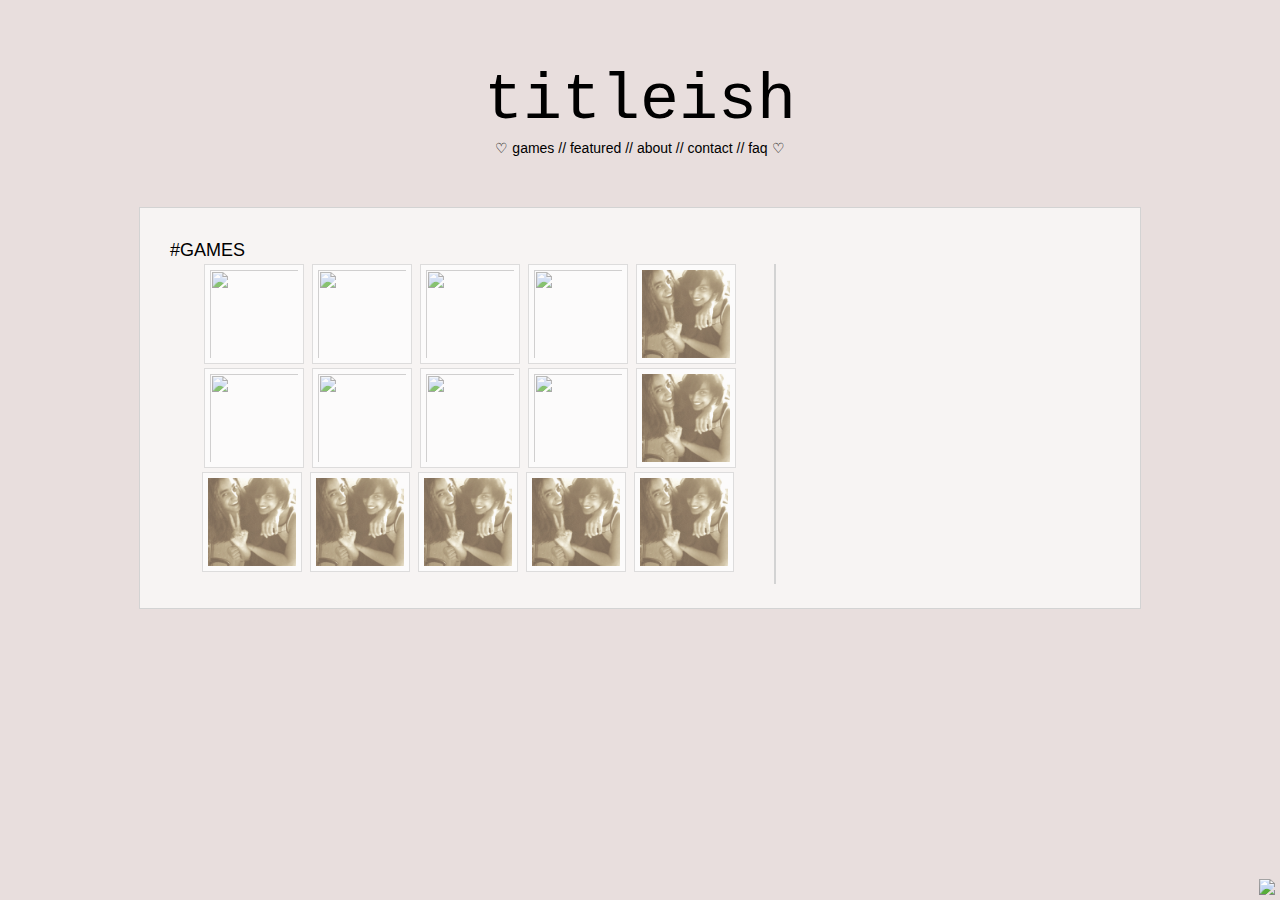
==== commit ce17f0c3: "Update index.html" ====
--- a/index.html
+++ b/index.html
@@ -15,25 +15,22 @@
   <link rel="stylesheet" href="https://maxcdn.bootstrapcdn.com/bootstrap/3.3.7/css/bootstrap.min.css">
   <script src="https://maxcdn.bootstrapcdn.com/bootstrap/3.3.7/js/bootstrap.min.js"></script>
 <script src="https://ajax.googleapis.com/ajax/libs/jquery/3.2.1/jquery.min.js"></script>
+ <script type="text/javascript">var submitted=false;</script>
 
 <script>
 $(function(){
-    $("featured").hide();
-    $("aboutzz").hide();
-    $("contact").hide();
-    $("faq").hide();
-    $("games").hide();
-    $("linkfeatured").click(function(){
-        $("games").hide();
-        $("contact").hide();
-        $("aboutzz").hide();
-        $("faq").hide();
-        $("featured").fadeIn("slow");
+    $("submitzz").hide();
+    $("#linksubmit").click(function(){
+        $("formzz").hide();
+        $("submitzz").show();
+});
+});
 </script>
 <script>
 $(function(){
     $("featured").hide();
     $("aboutzz").hide();
+    $("submitzz").hide();
     $("contact").hide();
     $("faq").hide();
     $("linkfeatured").click(function(){
@@ -47,6 +44,7 @@
 $(function(){
     $("featured").hide();
     $("aboutzz").hide();
+    $("submitzz").hide();
     $("contact").hide();
     $("faq").hide();
     $("linkabout").click(function(){
@@ -61,6 +59,7 @@
     $("featured").hide();
     $("aboutzz").hide();
     $("contact").hide();
+    $("submitzz").hide();
     $("faq").hide();
     $("linkgames").click(function(){
         $("contact").hide();
@@ -73,6 +72,7 @@
 $(function(){
     $("featured").hide();
     $("aboutzz").hide();
+    $("submitzz").hide();
     $("contact").hide();
     $("faq").hide();
     $("linkcontact").click(function(){
@@ -86,6 +86,7 @@
 $(function(){
     $("featured").hide();
     $("aboutzz").hide();
+    $("submitzz").hide();
     $("contact").hide();
     $("faq").hide();
     $("linkfaq").click(function(){
@@ -412,6 +413,35 @@
    -ms-transition: background-color .2s ease-in-out;
 }
 
+/* width */
+::-webkit-scrollbar {
+    width: 5px;
+    height:5px;
+}
+
+/* Track */
+::-webkit-scrollbar-track {
+    background: none; 
+    opacity:0;
+}
+
+::-webkit-scrollbar-track-piece {
+    background:none;
+}
+
+::-webkit-scrollbar-corner {
+    background:none;
+}
+/* Handle */
+::-webkit-scrollbar-thumb {
+    background: #A67979; 
+}
+
+/* Handle on hover */
+::-webkit-scrollbar-thumb:hover {
+    background: #555; 
+}
+
 .containery {
     border-radius: 5px;
     padding-left: 20px;
@@ -419,7 +449,7 @@
     padding-bottom: 20px;
     margin-right:30px;
     margin-left:30px;
-    height:335px;
+    height:338px;
     overflow:scroll;
 }
   </style>
@@ -468,12 +498,19 @@
 <div class="one">
 <p style="text-align:left;font-size:18px;padding-top:30px;padding-left:30px;padding-right:30px;">#CONTACT<br>
 <div class="containery">
-<form method="post" action="send_message.php">
-    <input type="text" id="fname" name="namez" placeholder="Name & E-mail (OPTIONAL - only if you want a reply!)">
-
-    <textarea id="subject" name="subjectz" placeholder="If you have any comments, feedbacks, questions, epiphanies, or life stories to share, kindly submit them here! ;- )" style="height:180px;overflow:scroll;"></textarea>
-    <input type="submit" value="Submit">
+ <script type="text/javascript">var submitted=false;</script>
+ <formzz><iframe name="hidden_iframe" id="hidden_iframe" style="display:none;" onload="if(submitted)  {$('formzz').hide(),{ $('submitzz').show();}"></iframe>
+ <form action="https://docs.google.com/forms/d/e/1FAIpQLSfFy_Eoe5OdIp-XxBXdVabRIDv_iaR-ozRfY8hOPy1ni7wybw/formResponse" method="post" target="hidden_iframe" onsubmit="submitted=true;">
+
+    <input type="text" id="fname" name="entry.106979886" placeholder="Name & E-mail (OPTIONAL - only if you want a reply!)">
+
+    <textarea id="subject" name="entry.629536111" placeholder="If you have any comments, feedbacks, questions, epiphanies, or life stories to share, kindly submit them here! ;- )" style="height:170px;overflow:scroll;"></textarea>
+    <linksubmit><input type="submit" value="Submit" id="linksubmit" class="linksubmit"></linksubmit>
   </form>
+</formzz>
+<submitzz>
+<center style="font-size:15px;"><br><br><br><br><br>thank you for your feedback!<br>your submission has been received.<br><br><br></center>
+</submitzz>
 </div>
 </div>
 </div>
@@ -492,7 +529,7 @@
 <games>
 <div class="one">
 <p style="text-align:left;font-size:18px;padding:30px;">#GAMES<br>
-<div class=section style="height:315px;">
+<div class=section style="height:320px;">
 
 <span id="thing"><a href="/wip"><img src="https://78.media.tumblr.com/51420f6b9ac7511cdd7868e2d6248a3f/tumblr_p2h3wk4jT21vpi7zio5_500.png" height=100px width=100px style="padding:5px;background:#FFFFFF;margin-bottom:4px;border:1px solid lightgray;"></a>&nbsp;
 <span id="about" style="margin-left:485px;">
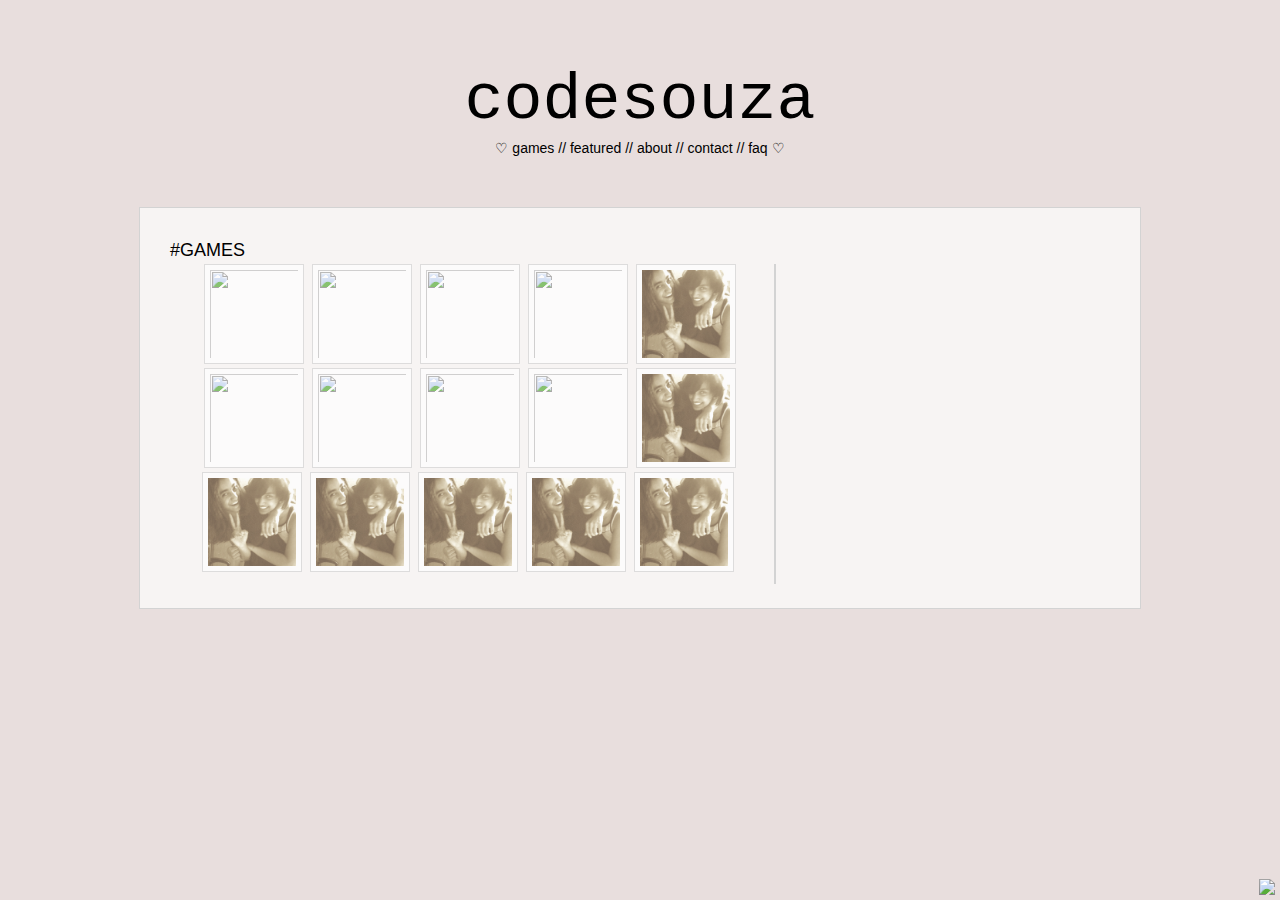
==== commit ec2508ff: "Update index.html" ====
--- a/index.html
+++ b/index.html
@@ -456,7 +456,7 @@
   
 </head><body style="background-color:#  background-color:#e8dedd;">
 
-    <br><br><center><a href="http://codesouza.github.io/" class="titlez" style="font-family:courier new;color:black;font-size:65px;text-decoration:none;">titleish</a><p style="margin-top:-10px;width:350px;">&#9825;
+    <br><br><center><a href="http://codesouza.github.io/" class="titlez" style="font-family:courier new;color:black;font-size:65px;text-decoration:none;">codesouza</a><p style="margin-top:-10px;width:350px;">&#9825;
     
     <linkgames><a href="#" style="text-decoration:none;" class="mainlink">games</a></linkgames> // 
     <linkfeatured><a href="#" style="text-decoration:none;" class="mainlink">featured</a></linkfeatured> //
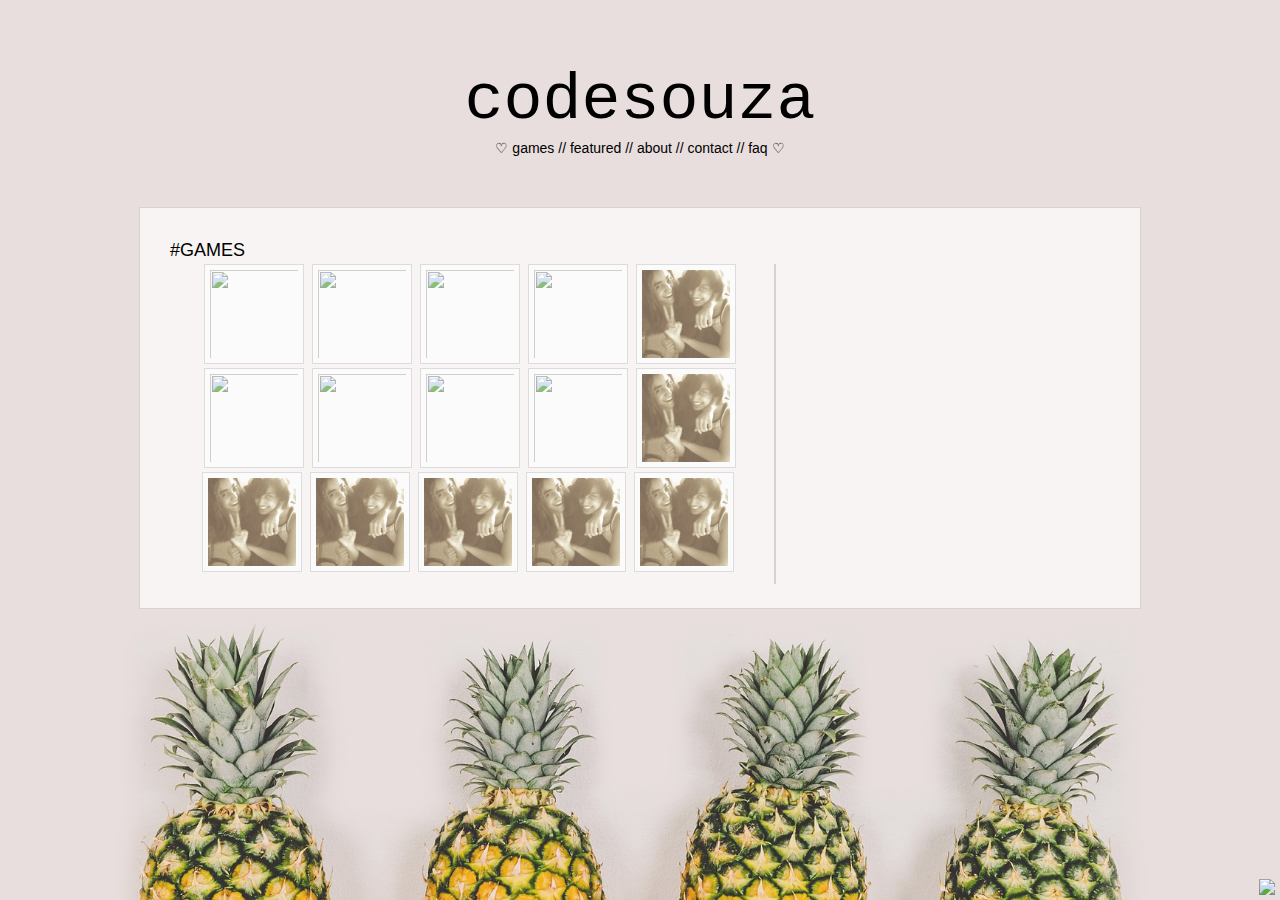
==== commit c52c615a: "Update index.html" ====
--- a/index.html
+++ b/index.html
@@ -114,7 +114,7 @@
   margin:15px;
   opacity: 1;
   transition: 1s opacity;
-  background:url(https://cdn.pixabay.com/photo/2016/08/20/04/43/pineapple-1606852_960_720.jpg);
+  background:url(/pineapple.jpg);
   background-size:auto 105%;
   background-position:center bottom;
   background-attachment: fixed;
